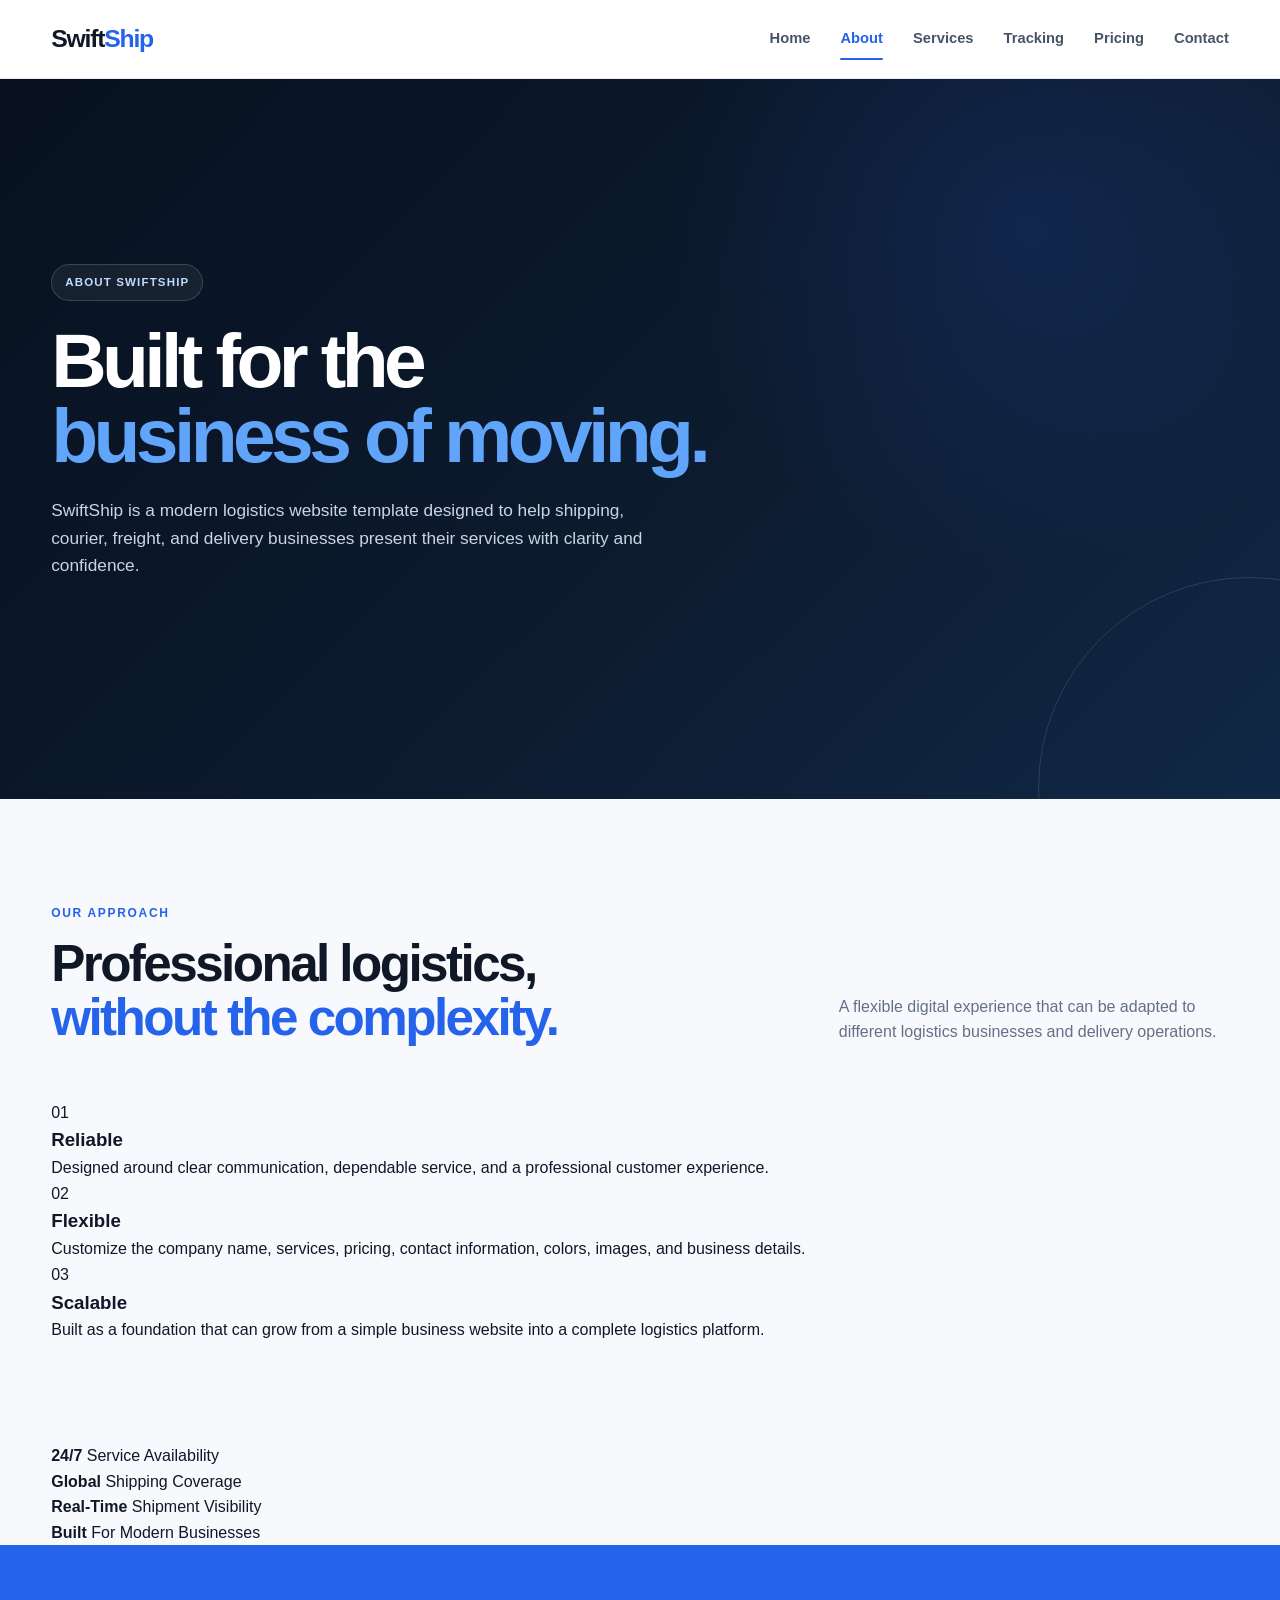
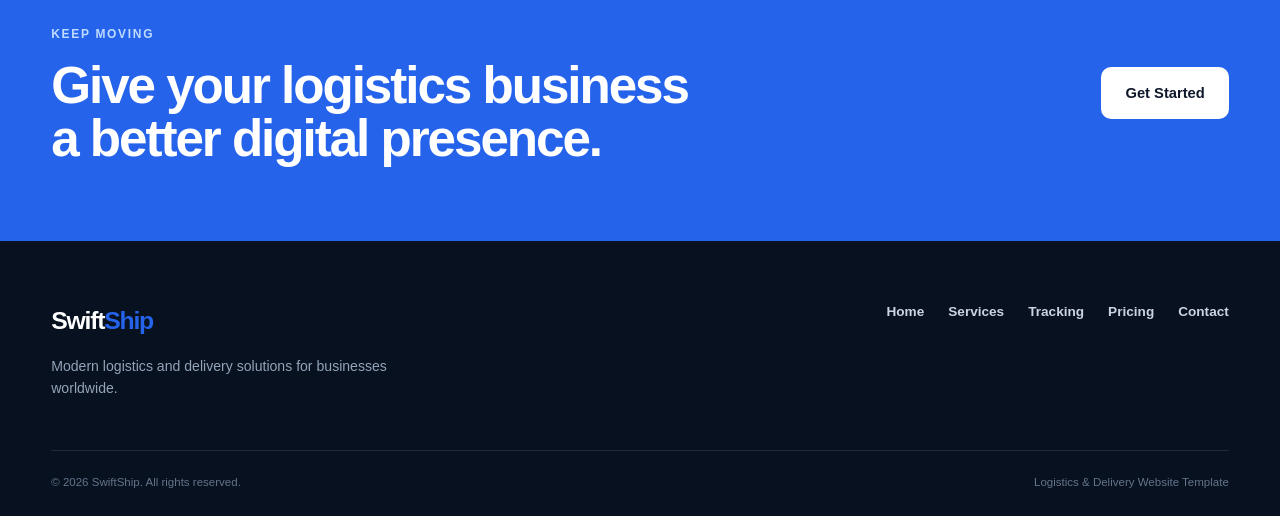
==== about.html @ 029280ab "Add about.html for SwiftShip website" ====
<!DOCTYPE html>
<html lang="en">
<head>
  <meta charset="UTF-8">
  <meta name="viewport" content="width=device-width, initial-scale=1.0">

  <meta
    name="description"
    content="Learn more about SwiftShip, a modern logistics and delivery website template."
  >

  <title>About — SwiftShip</title>

  <link rel="stylesheet" href="styles.css">
</head>

<body>

  <!-- HEADER -->
  <header class="site-header">
    <div class="container nav-container">

      <a href="index.html" class="logo" aria-label="SwiftShip home">
        Swift<span>Ship</span>
      </a>

      <button
        class="menu-toggle"
        type="button"
        aria-label="Open navigation"
        aria-expanded="false"
      >
        ☰
      </button>

      <nav class="main-nav" aria-label="Main navigation">
        <a href="index.html">Home</a>
        <a href="about.html" class="active">About</a>
        <a href="services.html">Services</a>
        <a href="tracking.html">Tracking</a>
        <a href="pricing.html">Pricing</a>
        <a href="contact.html">Contact</a>
      </nav>

    </div>
  </header>


  <main>

    <!-- PAGE HERO -->
    <section class="hero page-hero">
      <div class="container">

        <div class="hero-text">

          <div class="eyebrow">
            ABOUT SWIFTSHIP
          </div>

          <h1>
            Built for the
            <span>business of moving.</span>
          </h1>

          <p>
            SwiftShip is a modern logistics website template
            designed to help shipping, courier, freight, and
            delivery businesses present their services with
            clarity and confidence.
          </p>

        </div>

      </div>
    </section>


    <!-- ABOUT CONTENT -->
    <section class="section">

      <div class="container">

        <div class="section-heading">

          <div>
            <span class="section-label">
              OUR APPROACH
            </span>

            <h2>
              Professional logistics,
              <span>without the complexity.</span>
            </h2>
          </div>

          <p>
            A flexible digital experience that can be adapted
            to different logistics businesses and delivery
            operations.
          </p>

        </div>


        <div class="about-grid">

          <article class="about-card">
            <span class="about-number">01</span>

            <h3>Reliable</h3>

            <p>
              Designed around clear communication,
              dependable service, and a professional
              customer experience.
            </p>
          </article>


          <article class="about-card">
            <span class="about-number">02</span>

            <h3>Flexible</h3>

            <p>
              Customize the company name, services,
              pricing, contact information, colors,
              images, and business details.
            </p>
          </article>


          <article class="about-card">
            <span class="about-number">03</span>

            <h3>Scalable</h3>

            <p>
              Built as a foundation that can grow from
              a simple business website into a complete
              logistics platform.
            </p>
          </article>

        </div>

      </div>

    </section>


    <!-- STATS -->
    <section class="stats-section">

      <div class="container stats-grid">

        <div class="stat-item">
          <strong>24/7</strong>
          <span>Service Availability</span>
        </div>

        <div class="stat-item">
          <strong>Global</strong>
          <span>Shipping Coverage</span>
        </div>

        <div class="stat-item">
          <strong>Real-Time</strong>
          <span>Shipment Visibility</span>
        </div>

        <div class="stat-item">
          <strong>Built</strong>
          <span>For Modern Businesses</span>
        </div>

      </div>

    </section>


    <!-- CTA -->
    <section class="cta-section">

      <div class="container cta-content">

        <div>
          <span class="section-label">
            KEEP MOVING
          </span>

          <h2>
            Give your logistics business
            a better digital presence.
          </h2>
        </div>

        <a href="contact.html" class="btn btn-light">
          Get Started
        </a>

      </div>

    </section>

  </main>


  <!-- FOOTER -->
  <footer class="site-footer">

    <div class="container footer-content">

      <div>
        <a href="index.html" class="logo">
          Swift<span>Ship</span>
        </a>

        <p>
          Modern logistics and delivery solutions
          for businesses worldwide.
        </p>
      </div>

      <div class="footer-links">
        <a href="index.html">Home</a>
        <a href="services.html">Services</a>
        <a href="tracking.html">Tracking</a>
        <a href="pricing.html">Pricing</a>
        <a href="contact.html">Contact</a>
      </div>

    </div>

    <div class="container footer-bottom">
      <p>© 2026 SwiftShip. All rights reserved.</p>

      <p>
        Logistics & Delivery Website Template
      </p>
    </div>

  </footer>


  <script src="script.js"></script>

</body>
</html>
---- styles.css ----
/* =========================================================
   SWIFTSHIP
   Logistics & Delivery Website Template
   ========================================================= */

/* ---------- RESET ---------- */

* {
  margin: 0;
  padding: 0;
  box-sizing: border-box;
}

html {
  scroll-behavior: smooth;
}

body {
  font-family: Arial, Helvetica, sans-serif;
  background: #f7f9fc;
  color: #101828;
  line-height: 1.6;
}

a {
  color: inherit;
  text-decoration: none;
}

button {
  font: inherit;
}

img {
  max-width: 100%;
  display: block;
}


/* ---------- GLOBAL ---------- */

.container {
  width: min(1180px, 92%);
  margin: 0 auto;
}

.section {
  padding: 100px 0;
}

.section-label {
  display: inline-block;
  margin-bottom: 14px;
  font-size: 0.75rem;
  font-weight: 800;
  letter-spacing: 0.14em;
  text-transform: uppercase;
  color: #2563eb;
}


/* ---------- HEADER ---------- */

.site-header {
  position: sticky;
  top: 0;
  z-index: 1000;
  background: rgba(255, 255, 255, 0.94);
  border-bottom: 1px solid #e7ebf2;
  backdrop-filter: blur(14px);
}

.nav-container {
  min-height: 78px;
  display: flex;
  align-items: center;
  justify-content: space-between;
}

.logo {
  font-size: 1.55rem;
  font-weight: 900;
  letter-spacing: -0.05em;
}

.logo span {
  color: #2563eb;
}

.main-nav {
  display: flex;
  align-items: center;
  gap: 30px;
}

.main-nav a {
  position: relative;
  font-size: 0.92rem;
  font-weight: 700;
  color: #475467;
  transition: color 0.25s ease;
}

.main-nav a:hover,
.main-nav a.active {
  color: #2563eb;
}

.main-nav a.active::after {
  content: "";
  position: absolute;
  left: 0;
  right: 0;
  bottom: -9px;
  height: 2px;
  border-radius: 10px;
  background: #2563eb;
}

.menu-toggle {
  display: none;
  border: 0;
  background: transparent;
  cursor: pointer;
  font-size: 1.6rem;
}


/* ---------- HERO ---------- */

.hero {
  position: relative;
  overflow: hidden;
  min-height: 720px;
  display: flex;
  align-items: center;
  background:
    radial-gradient(circle at 80% 20%, rgba(37, 99, 235, 0.15), transparent 30%),
    linear-gradient(135deg, #07111f, #0d1b2f 55%, #102846);
  color: white;
}

.hero::before {
  content: "";
  position: absolute;
  width: 420px;
  height: 420px;
  right: -180px;
  bottom: -200px;
  border: 1px solid rgba(255, 255, 255, 0.12);
  border-radius: 50%;
}

.hero-content {
  position: relative;
  z-index: 2;
  display: grid;
  grid-template-columns: 1.05fr 0.95fr;
  gap: 70px;
  align-items: center;
}

.hero-text {
  max-width: 680px;
}

.eyebrow {
  display: inline-flex;
  align-items: center;
  gap: 9px;
  margin-bottom: 22px;
  padding: 8px 13px;
  border: 1px solid rgba(255, 255, 255, 0.16);
  border-radius: 50px;
  background: rgba(255, 255, 255, 0.06);
  color: #bfdbfe;
  font-size: 0.72rem;
  font-weight: 800;
  letter-spacing: 0.1em;
}

.hero h1 {
  max-width: 700px;
  margin-bottom: 24px;
  font-size: clamp(3rem, 6vw, 5.4rem);
  line-height: 0.98;
  letter-spacing: -0.06em;
}

.hero h1 span {
  display: block;
  color: #60a5fa;
}

.hero-text > p {
  max-width: 600px;
  margin-bottom: 34px;
  color: #cbd5e1;
  font-size: 1.08rem;
}

.hero-actions {
  display: flex;
  flex-wrap: wrap;
  gap: 14px;
  margin-bottom: 45px;
}


/* ---------- BUTTONS ---------- */

.btn {
  display: inline-flex;
  align-items: center;
  justify-content: center;
  min-height: 52px;
  padding: 0 24px;
  border-radius: 10px;
  font-size: 0.92rem;
  font-weight: 800;
  transition:
    transform 0.25s ease,
    box-shadow 0.25s ease,
    background 0.25s ease;
}

.btn:hover {
  transform: translateY(-3px);
}

.btn-primary {
  background: #2563eb;
  color: white;
  box-shadow: 0 12px 30px rgba(37, 99, 235, 0.28);
}

.btn-primary:hover {
  background: #1d4ed8;
  box-shadow: 0 16px 36px rgba(37, 99, 235, 0.34);
}

.btn-secondary {
  border: 1px solid rgba(255, 255, 255, 0.2);
  background: rgba(255, 255, 255, 0.06);
  color: white;
}

.btn-secondary:hover {
  background: rgba(255, 255, 255, 0.12);
}

.btn-light {
  background: white;
  color: #0f172a;
}

.btn-light:hover {
  box-shadow: 0 14px 32px rgba(0, 0, 0, 0.18);
}


/* ---------- HERO TRUST ---------- */

.hero-trust {
  display: flex;
  flex-wrap: wrap;
  gap: 34px;
}

.hero-trust div {
  display: flex;
  flex-direction: column;
}

.hero-trust strong {
  font-size: 1rem;
}

.hero-trust span {
  color: #94a3b8;
  font-size: 0.75rem;
}


/* ---------- HERO VISUAL ---------- */

.hero-visual {
  display: flex;
  justify-content: center;
}

.hero-card {
  width: min(100%, 480px);
  padding: 30px;
  border: 1px solid rgba(255, 255, 255, 0.12);
  border-radius: 22px;
  background: rgba(255, 255, 255, 0.07);
  box-shadow: 0 30px 80px rgba(0, 0, 0, 0.25);
  backdrop-filter: blur(18px);
}

.hero-card-top {
  display: flex;
  align-items: center;
  gap: 9px;
  padding-bottom: 26px;
  border-bottom: 1px solid rgba(255, 255, 255, 0.1);
  color: #dbeafe;
  font-size: 0.86rem;
  font-weight: 700;
}

.status-dot {
  width: 9px;
  height: 9px;
  border-radius: 50%;
  background: #22c55e;
  box-shadow: 0 0 0 6px rgba(34, 197, 94, 0.1);
}

.route-line {
  padding: 35px 0;
}

.route-point {
  display: grid;
  grid-template-columns: 18px 1fr;
  column-gap: 14px;
  align-items: center;
}

.route-point > span {
  grid-row: span 2;
  width: 12px;
  height: 12px;
  border: 3px solid #60a5fa;
  border-radius: 50%;
}

.route-point strong {
  font-size: 0.95rem;
}

.route-point small {
  color: #94a3b8;
}

.destination > span {
  border-color: #22c55e;
}

.route-progress {
  height: 58px;
  margin-left: 5px;
  padding: 7px 0 7px 6px;
  border-left: 2px dashed rgba(255, 255, 255, 0.2);
}

.route-progress div {
  width: 6px;
  height: 100%;
  border-radius: 20px;
  background: #2563eb;
}

.hero-card-footer {
  display: flex;
  justify-content: space-between;
  padding-top: 22px;
  border-top: 1px solid rgba(255, 255, 255, 0.1);
  color: #94a3b8;
  font-size: 0.8rem;
}

.hero-card-footer strong {
  color: #86efac;
}


/* ---------- SERVICES ---------- */

.services-preview {
  background: #ffffff;
}

.section-heading {
  display: flex;
  justify-content: space-between;
  align-items: end;
  gap: 50px;
  margin-bottom: 55px;
}

.section-heading h2 {
  max-width: 600px;
  font-size: clamp(2.2rem, 4vw, 3.5rem);
  line-height: 1.05;
  letter-spacing: -0.05em;
}

.section-heading h2 span {
  color: #2563eb;
}

.section-heading > p {
  max-width: 390px;
  color: #667085;
}

.service-grid {
  display: grid;
  grid-template-columns: repeat(4, 1fr);
  gap: 18px;
}

.service-card {
  min-height: 300px;
  padding: 30px;
  border: 1px solid #e4e7ec;
  border-radius: 18px;
  background: white;
  transition:
    transform 0.3s ease,
    box-shadow 0.3s ease,
    border-color 0.3s ease;
}

.service-card:hover {
  transform: translateY(-8px);
  border-color: #bfdbfe;
  box-shadow: 0 22px 50px rgba(16, 24, 40, 0.09);
}

.service-icon {
  display: inline-flex;
  width: 48px;
  height: 48px;
  align-items: center;
  justify-content: center;
  margin-bottom: 45px;
  border-radius: 12px;
  background: #eff6ff;
  color: #2563eb;
  font-size: 0.75rem;
  font-weight: 900;
}

.service-card h3 {
  margin-bottom: 12px;
  font-size: 1.08rem;
}

.service-card p {
  min-height: 78px;
  margin-bottom: 22px;
  color: #667085;
  font-size: 0.9rem;
}

.service-card a {
  color: #2563eb;
  font-size: 0.82rem;
  font-weight: 800;
}


/* ---------- CTA ---------- */

.cta-section {
  padding: 75px 0;
  background: #2563eb;
  color: white;
}

.cta-content {
  display: flex;
  align-items: center;
  justify-content: space-between;
  gap: 40px;
}

.cta-content .section-label {
  color: #bfdbfe;
}

.cta-content h2 {
  max-width: 650px;
  font-size: clamp(2rem, 4vw, 3.4rem);
  line-height: 1.05;
  letter-spacing: -0.04em;
}


/* ---------- FOOTER ---------- */

.site-footer {
  padding: 60px 0 25px;
  background: #07111f;
  color: white;
}

.footer-content {
  display: flex;
  justify-content: space-between;
  gap: 50px;
  padding-bottom: 50px;
}

.footer-content > div:first-child {
  max-width: 350px;
}

.footer-content p {
  margin-top: 14px;
  color: #94a3b8;
  font-size: 0.88rem;
}

.footer-links {
  display: flex;
  flex-wrap: wrap;
  align-content: start;
  gap: 24px;
}

.footer-links a {
  color: #cbd5e1;
  font-size: 0.85rem;
  font-weight: 700;
}

.footer-links a:hover {
  color: white;
}

.footer-bottom {
  display: flex;
  justify-content: space-between;
  gap: 20px;
  padding-top: 22px;
  border-top: 1px solid rgba(255, 255, 255, 0.1);
}

.footer-bottom p {
  margin: 0;
  color: #64748b;
  font-size: 0.72rem;
}


/* ---------- RESPONSIVE ---------- */

@media (max-width: 1000px) {

  .hero-content {
    grid-template-columns: 1fr;
    padding-top: 90px;
    padding-bottom: 90px;
  }

  .hero {
    min-height: auto;
  }

  .hero-visual {
    justify-content: flex-start;
  }

  .service-grid {
    grid-template-columns: repeat(2, 1fr);
  }

}


@media (max-width: 760px) {

  .section {
    padding: 75px 0;
  }

  .nav-container {
    min-height: 70px;
  }

  .menu-toggle {
    display: block;
    color: #101828;
  }

  .main-nav {
    position: absolute;
    top: 70px;
    left: 4%;
    right: 4%;
    display: none;
    flex-direction: column;
    align-items: stretch;
    gap: 0;
    padding: 12px;
    border: 1px solid #e4e7ec;
    border-radius: 14px;
    background: white;
    box-shadow: 0 20px 50px rgba(16, 24, 40, 0.12);
  }

  .main-nav.open {
    display: flex;
  }

  .main-nav a {
    padding: 14px;
  }

  .main-nav a.active::after {
    display: none;
  }

  .hero-content {
    gap: 50px;
  }

  .hero h1 {
    font-size: clamp(2.8rem, 13vw, 4.3rem);
  }

  .hero-trust {
    gap: 22px;
  }

  .section-heading {
    display: block;
  }

  .section-heading > p {
    margin-top: 20px;
  }

  .cta-content {
    display: block;
  }

  .cta-content .btn {
    margin-top: 28px;
  }

  .footer-content,
  .footer-bottom {
    display: block;
  }

  .footer-links {
    margin-top: 30px;
  }

  .footer-bottom p + p {
    margin-top: 8px;
  }

}


@media (max-width: 520px) {

  .hero {
    background:
      radial-gradient(circle at 80% 15%, rgba(37, 99, 235, 0.18), transparent 35%),
      linear-gradient(145deg, #07111f, #0d1b2f);
  }

  .hero-actions {
    flex-direction: column;
    align-items: stretch;
  }

  .btn {
    width: 100%;
  }

  .hero-card {
    padding: 22px;
  }

  .service-grid {
    grid-template-columns: 1fr;
  }

  .service-card {
    min-height: auto;
  }

  .service-icon {
    margin-bottom: 30px;
  }

}
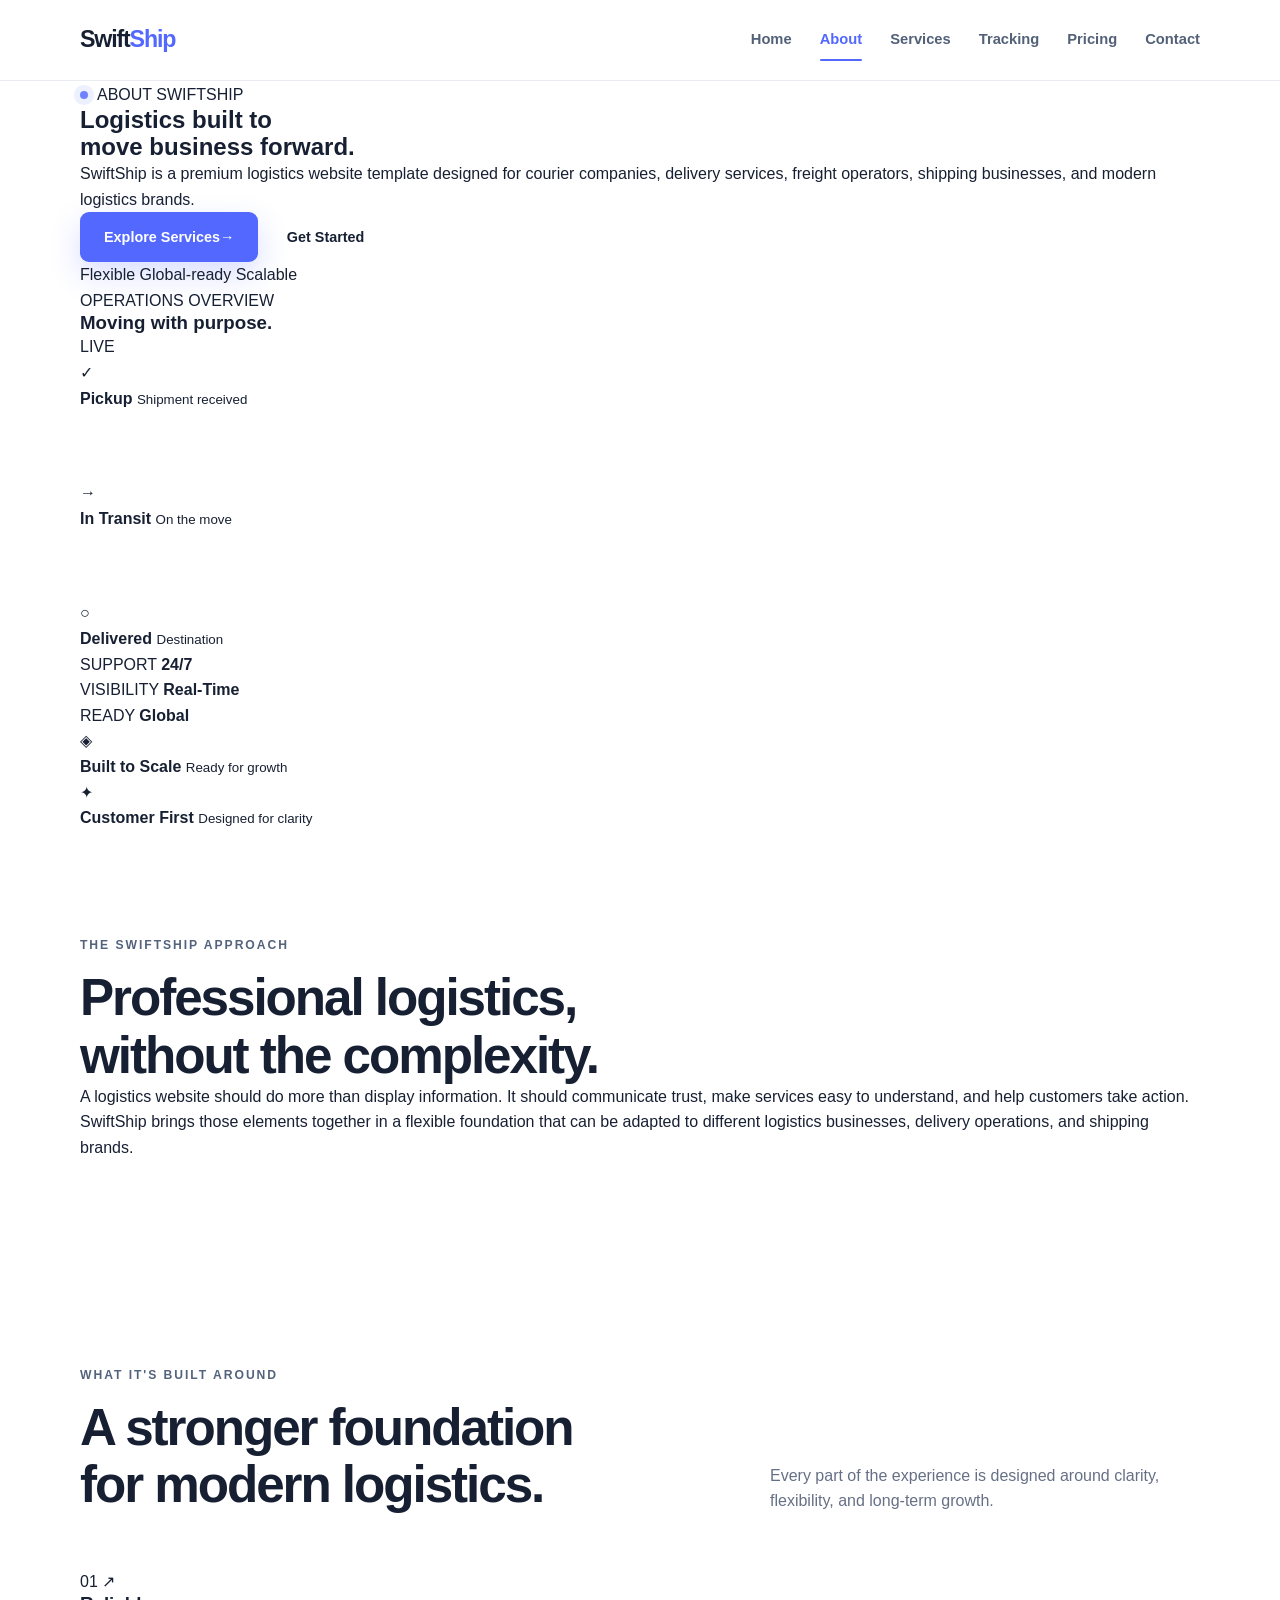
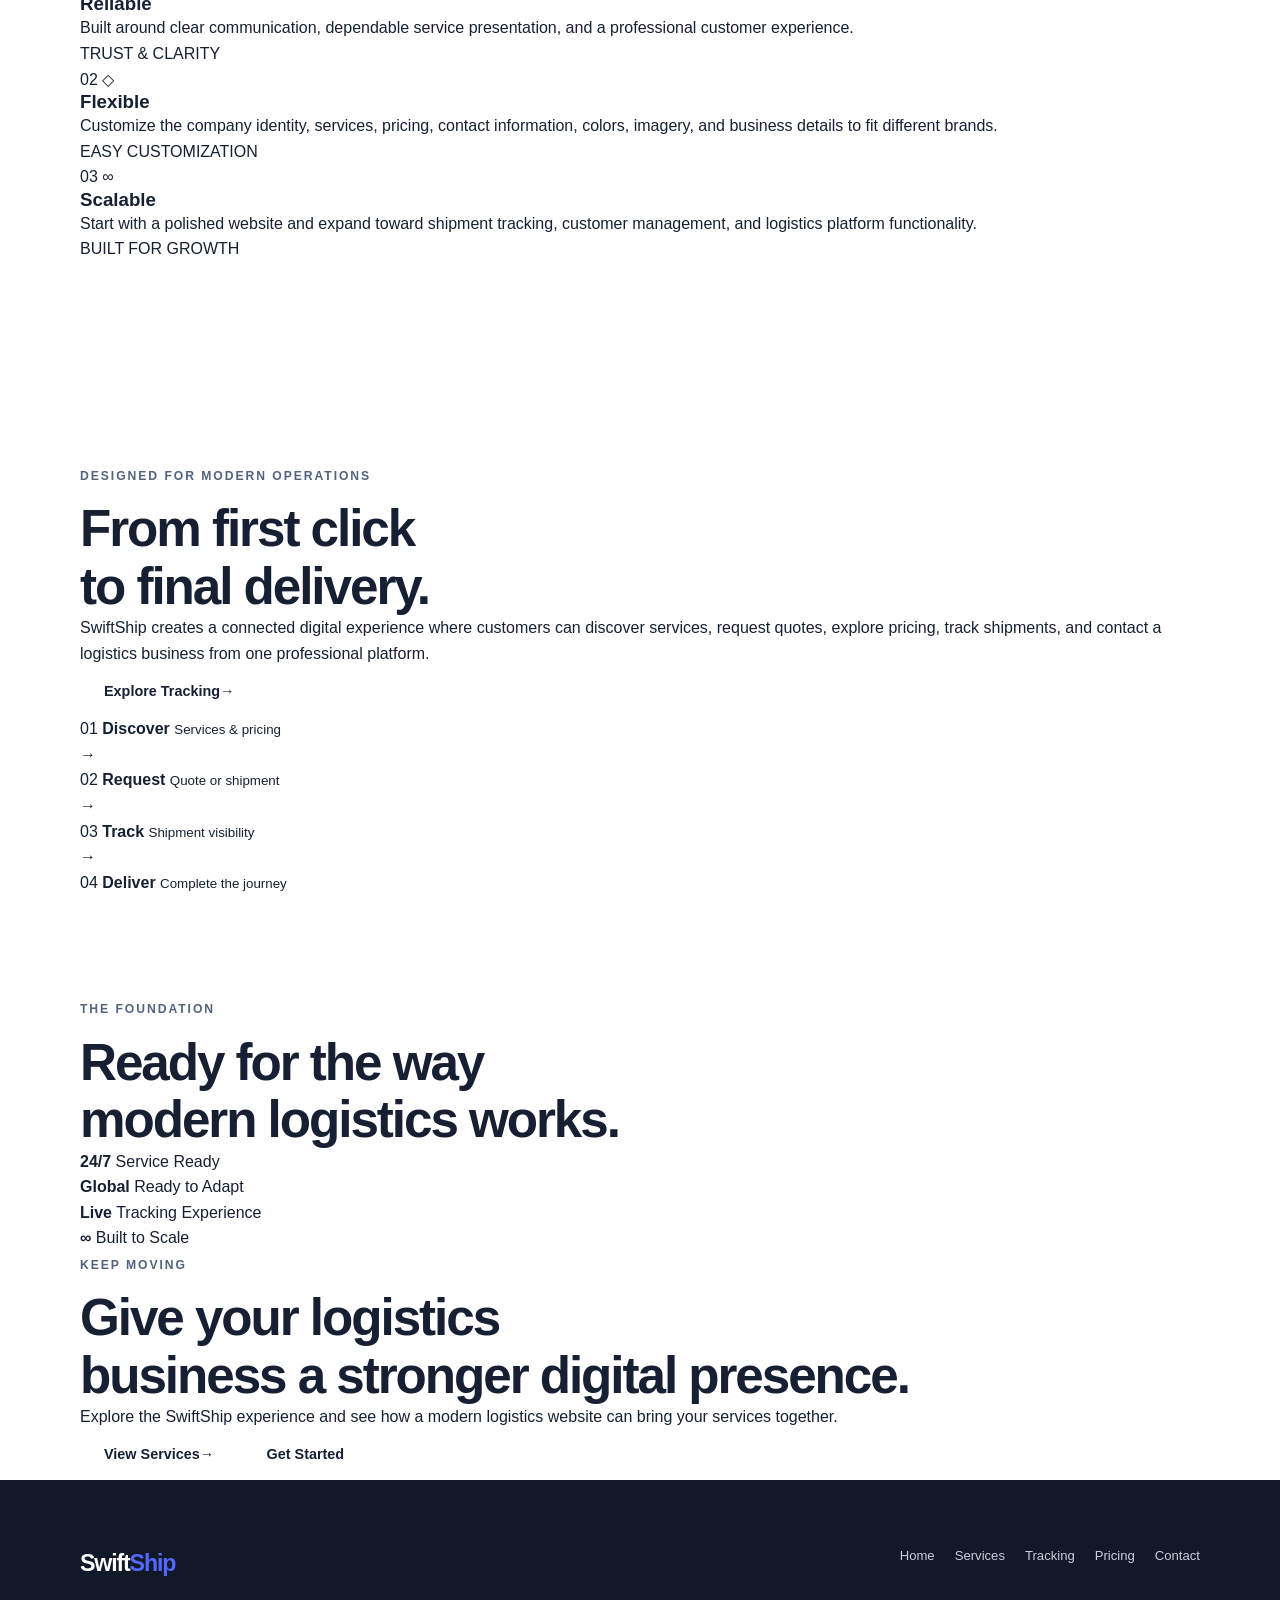
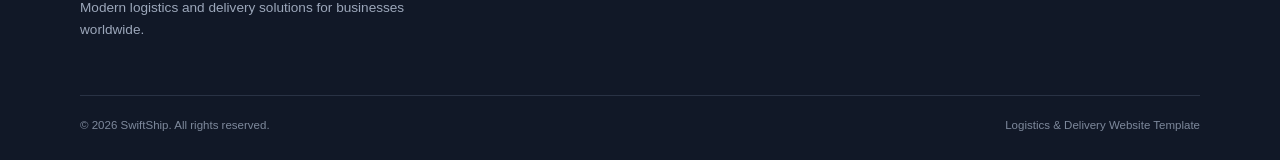
==== commit a9465355: "Revise about.html for improved clarity and branding Updated content and structure for the about page" ====
--- a/about.html
+++ b/about.html
@@ -6,7 +6,7 @@
 
   <meta
     name="description"
-    content="Learn more about SwiftShip, a modern logistics and delivery website template."
+    content="Discover SwiftShip, a premium logistics and delivery website template built for modern shipping businesses."
   >
 
   <title>About — SwiftShip</title>
@@ -48,99 +48,322 @@
 
   <main>
 
-    <!-- PAGE HERO -->
-    <section class="hero page-hero">
+    <!-- PREMIUM ABOUT HERO -->
+    <section class="about-premium-hero">
+
+      <div class="about-hero-glow about-glow-one"></div>
+      <div class="about-hero-glow about-glow-two"></div>
+
+      <div class="about-orbit about-orbit-one"></div>
+      <div class="about-orbit about-orbit-two"></div>
+
+      <div class="container about-hero-grid">
+
+        <div class="about-hero-copy">
+
+          <div class="hero-eyebrow">
+            <span class="eyebrow-dot"></span>
+            ABOUT SWIFTSHIP
+          </div>
+
+          <h1>
+            Logistics built to
+            <span>move business forward.</span>
+          </h1>
+
+          <p>
+            SwiftShip is a premium logistics website template
+            designed for courier companies, delivery services,
+            freight operators, shipping businesses, and modern
+            logistics brands.
+          </p>
+
+          <div class="about-hero-actions">
+
+            <a href="services.html" class="btn btn-primary">
+              Explore Services
+              <span>→</span>
+            </a>
+
+            <a href="contact.html" class="btn btn-secondary">
+              Get Started
+            </a>
+
+          </div>
+
+          <div class="about-hero-tags">
+            <span>Flexible</span>
+            <span>Global-ready</span>
+            <span>Scalable</span>
+          </div>
+
+        </div>
+
+
+        <!-- OPERATIONS VISUAL -->
+        <div class="about-hero-visual">
+
+          <div class="about-visual-ring ring-one"></div>
+          <div class="about-visual-ring ring-two"></div>
+
+          <div class="operations-card">
+
+            <div class="operations-top">
+
+              <div>
+                <span class="operations-label">
+                  OPERATIONS OVERVIEW
+                </span>
+
+                <h3>
+                  Moving with purpose.
+                </h3>
+              </div>
+
+              <span class="live-indicator">
+                <i></i>
+                LIVE
+              </span>
+
+            </div>
+
+
+            <div class="operations-route">
+
+              <div class="route-point active">
+                <span class="route-icon">✓</span>
+
+                <div>
+                  <strong>Pickup</strong>
+                  <small>Shipment received</small>
+                </div>
+              </div>
+
+
+              <div class="route-line">
+                <span></span>
+              </div>
+
+
+              <div class="route-point active">
+                <span class="route-icon">→</span>
+
+                <div>
+                  <strong>In Transit</strong>
+                  <small>On the move</small>
+                </div>
+              </div>
+
+
+              <div class="route-line">
+                <span></span>
+              </div>
+
+
+              <div class="route-point">
+                <span class="route-icon">○</span>
+
+                <div>
+                  <strong>Delivered</strong>
+                  <small>Destination</small>
+                </div>
+              </div>
+
+            </div>
+
+
+            <div class="operations-bottom">
+
+              <div class="operation-stat">
+                <span>SUPPORT</span>
+                <strong>24/7</strong>
+              </div>
+
+              <div class="operation-divider"></div>
+
+              <div class="operation-stat">
+                <span>VISIBILITY</span>
+                <strong>Real-Time</strong>
+              </div>
+
+              <div class="operation-divider"></div>
+
+              <div class="operation-stat">
+                <span>READY</span>
+                <strong>Global</strong>
+              </div>
+
+            </div>
+
+          </div>
+
+
+          <div class="floating-about-card about-card-top">
+            <span class="floating-icon">◈</span>
+            <div>
+              <strong>Built to Scale</strong>
+              <small>Ready for growth</small>
+            </div>
+          </div>
+
+
+          <div class="floating-about-card about-card-bottom">
+            <span class="floating-icon">✦</span>
+            <div>
+              <strong>Customer First</strong>
+              <small>Designed for clarity</small>
+            </div>
+          </div>
+
+        </div>
+
+      </div>
+
+    </section>
+
+
+    <!-- INTRODUCTION -->
+    <section class="section about-intro-section">
+
       <div class="container">
 
-        <div class="hero-text">
-
-          <div class="eyebrow">
-            ABOUT SWIFTSHIP
-          </div>
-
-          <h1>
-            Built for the
-            <span>business of moving.</span>
-          </h1>
-
-          <p>
-            SwiftShip is a modern logistics website template
-            designed to help shipping, courier, freight, and
-            delivery businesses present their services with
-            clarity and confidence.
-          </p>
-
-        </div>
-
-      </div>
-    </section>
-
-
-    <!-- ABOUT CONTENT -->
-    <section class="section">
-
-      <div class="container">
-
-        <div class="section-heading">
+        <div class="about-intro-grid">
 
           <div>
+
             <span class="section-label">
-              OUR APPROACH
+              THE SWIFTSHIP APPROACH
             </span>
 
             <h2>
               Professional logistics,
               <span>without the complexity.</span>
             </h2>
+
+          </div>
+
+          <div class="about-intro-copy">
+
+            <p>
+              A logistics website should do more than display
+              information. It should communicate trust, make
+              services easy to understand, and help customers
+              take action.
+            </p>
+
+            <p>
+              SwiftShip brings those elements together in a
+              flexible foundation that can be adapted to different
+              logistics businesses, delivery operations, and
+              shipping brands.
+            </p>
+
+          </div>
+
+        </div>
+
+      </div>
+
+    </section>
+
+
+    <!-- CORE VALUES -->
+    <section class="section about-values-section">
+
+      <div class="container">
+
+        <div class="section-heading about-section-heading">
+
+          <div>
+            <span class="section-label">
+              WHAT IT'S BUILT AROUND
+            </span>
+
+            <h2>
+              A stronger foundation
+              <span>for modern logistics.</span>
+            </h2>
           </div>
 
           <p>
-            A flexible digital experience that can be adapted
-            to different logistics businesses and delivery
-            operations.
+            Every part of the experience is designed around
+            clarity, flexibility, and long-term growth.
           </p>
 
         </div>
 
 
-        <div class="about-grid">
-
-          <article class="about-card">
-            <span class="about-number">01</span>
+        <div class="about-values-grid">
+
+          <article class="premium-about-card">
+
+            <div class="premium-card-top">
+              <span class="premium-card-number">01</span>
+              <span class="premium-card-icon">↗</span>
+            </div>
 
             <h3>Reliable</h3>
 
             <p>
-              Designed around clear communication,
-              dependable service, and a professional
-              customer experience.
+              Built around clear communication, dependable
+              service presentation, and a professional customer
+              experience.
             </p>
+
+            <div class="card-line"></div>
+
+            <span class="card-caption">
+              TRUST & CLARITY
+            </span>
+
           </article>
 
 
-          <article class="about-card">
-            <span class="about-number">02</span>
+          <article class="premium-about-card featured-about-card">
+
+            <div class="premium-card-top">
+              <span class="premium-card-number">02</span>
+              <span class="premium-card-icon">◇</span>
+            </div>
 
             <h3>Flexible</h3>
 
             <p>
-              Customize the company name, services,
-              pricing, contact information, colors,
-              images, and business details.
+              Customize the company identity, services, pricing,
+              contact information, colors, imagery, and business
+              details to fit different brands.
             </p>
+
+            <div class="card-line"></div>
+
+            <span class="card-caption">
+              EASY CUSTOMIZATION
+            </span>
+
           </article>
 
 
-          <article class="about-card">
-            <span class="about-number">03</span>
+          <article class="premium-about-card">
+
+            <div class="premium-card-top">
+              <span class="premium-card-number">03</span>
+              <span class="premium-card-icon">∞</span>
+            </div>
 
             <h3>Scalable</h3>
 
             <p>
-              Built as a foundation that can grow from
-              a simple business website into a complete
-              logistics platform.
+              Start with a polished website and expand toward
+              shipment tracking, customer management, and
+              logistics platform functionality.
             </p>
+
+            <div class="card-line"></div>
+
+            <span class="card-caption">
+              BUILT FOR GROWTH
+            </span>
+
           </article>
 
         </div>
@@ -150,29 +373,124 @@
     </section>
 
 
+    <!-- CAPABILITY PANEL -->
+    <section class="section about-capability-section">
+
+      <div class="container">
+
+        <div class="capability-panel">
+
+          <div class="capability-glow"></div>
+
+          <div class="capability-content">
+
+            <span class="section-label">
+              DESIGNED FOR MODERN OPERATIONS
+            </span>
+
+            <h2>
+              From first click
+              <span>to final delivery.</span>
+            </h2>
+
+            <p>
+              SwiftShip creates a connected digital experience
+              where customers can discover services, request
+              quotes, explore pricing, track shipments, and
+              contact a logistics business from one professional
+              platform.
+            </p>
+
+            <a href="tracking.html" class="btn btn-light">
+              Explore Tracking
+              <span>→</span>
+            </a>
+
+          </div>
+
+
+          <div class="capability-flow">
+
+            <div class="flow-item">
+              <span class="flow-number">01</span>
+              <strong>Discover</strong>
+              <small>Services & pricing</small>
+            </div>
+
+            <div class="flow-arrow">→</div>
+
+            <div class="flow-item">
+              <span class="flow-number">02</span>
+              <strong>Request</strong>
+              <small>Quote or shipment</small>
+            </div>
+
+            <div class="flow-arrow">→</div>
+
+            <div class="flow-item">
+              <span class="flow-number">03</span>
+              <strong>Track</strong>
+              <small>Shipment visibility</small>
+            </div>
+
+            <div class="flow-arrow">→</div>
+
+            <div class="flow-item">
+              <span class="flow-number">04</span>
+              <strong>Deliver</strong>
+              <small>Complete the journey</small>
+            </div>
+
+          </div>
+
+        </div>
+
+      </div>
+
+    </section>
+
+
     <!-- STATS -->
-    <section class="stats-section">
-
-      <div class="container stats-grid">
-
-        <div class="stat-item">
-          <strong>24/7</strong>
-          <span>Service Availability</span>
-        </div>
-
-        <div class="stat-item">
-          <strong>Global</strong>
-          <span>Shipping Coverage</span>
-        </div>
-
-        <div class="stat-item">
-          <strong>Real-Time</strong>
-          <span>Shipment Visibility</span>
-        </div>
-
-        <div class="stat-item">
-          <strong>Built</strong>
-          <span>For Modern Businesses</span>
+    <section class="about-stats-section">
+
+      <div class="container">
+
+        <div class="about-stats-heading">
+
+          <span class="section-label">
+            THE FOUNDATION
+          </span>
+
+          <h2>
+            Ready for the way
+            <span>modern logistics works.</span>
+          </h2>
+
+        </div>
+
+
+        <div class="about-stats-grid">
+
+          <div class="about-stat-card">
+            <strong>24/7</strong>
+            <span>Service Ready</span>
+          </div>
+
+          <div class="about-stat-card">
+            <strong>Global</strong>
+            <span>Ready to Adapt</span>
+          </div>
+
+          <div class="about-stat-card">
+            <strong>Live</strong>
+            <span>Tracking Experience</span>
+          </div>
+
+          <div class="about-stat-card">
+            <strong>∞</strong>
+            <span>Built to Scale</span>
+          </div>
+
         </div>
 
       </div>
@@ -181,24 +499,43 @@
 
 
     <!-- CTA -->
-    <section class="cta-section">
-
-      <div class="container cta-content">
+    <section class="about-final-cta">
+
+      <div class="about-cta-glow"></div>
+
+      <div class="container about-cta-content">
 
         <div>
+
           <span class="section-label">
             KEEP MOVING
           </span>
 
           <h2>
-            Give your logistics business
-            a better digital presence.
+            Give your logistics
+            <span>business a stronger digital presence.</span>
           </h2>
-        </div>
-
-        <a href="contact.html" class="btn btn-light">
-          Get Started
-        </a>
+
+          <p>
+            Explore the SwiftShip experience and see how a
+            modern logistics website can bring your services
+            together.
+          </p>
+
+        </div>
+
+        <div class="about-cta-actions">
+
+          <a href="services.html" class="btn btn-light">
+            View Services
+            <span>→</span>
+          </a>
+
+          <a href="contact.html" class="btn btn-outline-light">
+            Get Started
+          </a>
+
+        </div>
 
       </div>
 
@@ -213,6 +550,7 @@
     <div class="container footer-content">
 
       <div>
+
         <a href="index.html" class="logo">
           Swift<span>Ship</span>
         </a>
@@ -221,6 +559,7 @@
           Modern logistics and delivery solutions
           for businesses worldwide.
         </p>
+
       </div>
 
       <div class="footer-links">
@@ -233,12 +572,17 @@
 
     </div>
 
+
     <div class="container footer-bottom">
-      <p>© 2026 SwiftShip. All rights reserved.</p>
+
+      <p>
+        © 2026 SwiftShip. All rights reserved.
+      </p>
 
       <p>
         Logistics & Delivery Website Template
       </p>
+
     </div>
 
   </footer>
--- a/styles.css
+++ b/styles.css
@@ -1,7 +1,9 @@
 /* =========================================================
    SWIFTSHIP
    Logistics & Delivery Website Template
+   Main Stylesheet
    ========================================================= */
+
 
 /* ---------- RESET ---------- */
 
@@ -17,9 +19,14 @@
 
 body {
   font-family: Arial, Helvetica, sans-serif;
-  background: #f7f9fc;
-  color: #101828;
+  background: #ffffff;
+  color: #172033;
   line-height: 1.6;
+}
+
+img {
+  max-width: 100%;
+  display: block;
 }
 
 a {
@@ -27,20 +34,18 @@
   text-decoration: none;
 }
 
-button {
+button,
+input,
+select,
+textarea {
   font: inherit;
 }
 
-img {
-  max-width: 100%;
-  display: block;
-}
-
 
 /* ---------- GLOBAL ---------- */
 
 .container {
-  width: min(1180px, 92%);
+  width: min(1120px, 92%);
   margin: 0 auto;
 }
 
@@ -51,11 +56,40 @@
 .section-label {
   display: inline-block;
   margin-bottom: 14px;
-  font-size: 0.75rem;
+  font-size: 0.76rem;
   font-weight: 800;
-  letter-spacing: 0.14em;
+  letter-spacing: 0.16em;
   text-transform: uppercase;
-  color: #2563eb;
+  color: #53637d;
+}
+
+.section-heading {
+  display: flex;
+  align-items: flex-end;
+  justify-content: space-between;
+  gap: 40px;
+  margin-bottom: 55px;
+}
+
+.section-heading > p {
+  max-width: 430px;
+  color: #667085;
+}
+
+h1,
+h2,
+h3 {
+  line-height: 1.12;
+}
+
+h2 {
+  font-size: clamp(2rem, 4vw, 3.3rem);
+  letter-spacing: -0.04em;
+}
+
+h2 span,
+h1 span {
+  display: block;
 }
 
 
@@ -65,45 +99,47 @@
   position: sticky;
   top: 0;
   z-index: 1000;
-  background: rgba(255, 255, 255, 0.94);
-  border-bottom: 1px solid #e7ebf2;
-  backdrop-filter: blur(14px);
+  background: rgba(255, 255, 255, 0.96);
+  border-bottom: 1px solid #e9edf3;
+  backdrop-filter: blur(12px);
 }
 
 .nav-container {
-  min-height: 78px;
+  min-height: 76px;
   display: flex;
   align-items: center;
   justify-content: space-between;
+  gap: 30px;
 }
 
 .logo {
-  font-size: 1.55rem;
+  font-size: 1.45rem;
   font-weight: 900;
   letter-spacing: -0.05em;
 }
 
 .logo span {
-  color: #2563eb;
+  color: #5268ff;
 }
 
 .main-nav {
   display: flex;
   align-items: center;
-  gap: 30px;
+  gap: 28px;
 }
 
 .main-nav a {
   position: relative;
+  padding: 28px 0;
+  color: #526078;
   font-size: 0.92rem;
   font-weight: 700;
-  color: #475467;
   transition: color 0.25s ease;
 }
 
 .main-nav a:hover,
 .main-nav a.active {
-  color: #2563eb;
+  color: #5268ff;
 }
 
 .main-nav a.active::after {
@@ -111,10 +147,10 @@
   position: absolute;
   left: 0;
   right: 0;
-  bottom: -9px;
+  bottom: 19px;
   height: 2px;
-  border-radius: 10px;
-  background: #2563eb;
+  border-radius: 2px;
+  background: #5268ff;
 }
 
 .menu-toggle {
@@ -126,98 +162,19 @@
 }
 
 
-/* ---------- HERO ---------- */
-
-.hero {
-  position: relative;
-  overflow: hidden;
-  min-height: 720px;
-  display: flex;
-  align-items: center;
-  background:
-    radial-gradient(circle at 80% 20%, rgba(37, 99, 235, 0.15), transparent 30%),
-    linear-gradient(135deg, #07111f, #0d1b2f 55%, #102846);
-  color: white;
-}
-
-.hero::before {
-  content: "";
-  position: absolute;
-  width: 420px;
-  height: 420px;
-  right: -180px;
-  bottom: -200px;
-  border: 1px solid rgba(255, 255, 255, 0.12);
-  border-radius: 50%;
-}
-
-.hero-content {
-  position: relative;
-  z-index: 2;
-  display: grid;
-  grid-template-columns: 1.05fr 0.95fr;
-  gap: 70px;
-  align-items: center;
-}
-
-.hero-text {
-  max-width: 680px;
-}
-
-.eyebrow {
-  display: inline-flex;
-  align-items: center;
-  gap: 9px;
-  margin-bottom: 22px;
-  padding: 8px 13px;
-  border: 1px solid rgba(255, 255, 255, 0.16);
-  border-radius: 50px;
-  background: rgba(255, 255, 255, 0.06);
-  color: #bfdbfe;
-  font-size: 0.72rem;
-  font-weight: 800;
-  letter-spacing: 0.1em;
-}
-
-.hero h1 {
-  max-width: 700px;
-  margin-bottom: 24px;
-  font-size: clamp(3rem, 6vw, 5.4rem);
-  line-height: 0.98;
-  letter-spacing: -0.06em;
-}
-
-.hero h1 span {
-  display: block;
-  color: #60a5fa;
-}
-
-.hero-text > p {
-  max-width: 600px;
-  margin-bottom: 34px;
-  color: #cbd5e1;
-  font-size: 1.08rem;
-}
-
-.hero-actions {
-  display: flex;
-  flex-wrap: wrap;
-  gap: 14px;
-  margin-bottom: 45px;
-}
-
-
 /* ---------- BUTTONS ---------- */
 
 .btn {
   display: inline-flex;
   align-items: center;
   justify-content: center;
-  min-height: 52px;
-  padding: 0 24px;
-  border-radius: 10px;
-  font-size: 0.92rem;
+  min-height: 50px;
+  padding: 0 23px;
+  border-radius: 9px;
+  border: 1px solid transparent;
+  font-size: 0.9rem;
   font-weight: 800;
+  cursor: pointer;
   transition:
     transform 0.25s ease,
     box-shadow 0.25s ease,
@@ -225,37 +182,106 @@
 }
 
 .btn:hover {
-  transform: translateY(-3px);
+  transform: translateY(-2px);
 }
 
 .btn-primary {
-  background: #2563eb;
-  color: white;
-  box-shadow: 0 12px 30px rgba(37, 99, 235, 0.28);
+  background: #5268ff;
+  color: #ffffff;
+  box-shadow: 0 12px 30px rgba(82, 104, 255, 0.22);
 }
 
 .btn-primary:hover {
-  background: #1d4ed8;
-  box-shadow: 0 16px 36px rgba(37, 99, 235, 0.34);
-}
-
-.btn-secondary {
-  border: 1px solid rgba(255, 255, 255, 0.2);
-  background: rgba(255, 255, 255, 0.06);
-  color: white;
-}
-
-.btn-secondary:hover {
-  background: rgba(255, 255, 255, 0.12);
+  background: #4056eb;
+}
+
+.btn-secondary-dark {
+  background: #172033;
+  color: #ffffff;
+}
+
+.btn-secondary-dark:hover {
+  background: #29344a;
 }
 
 .btn-light {
-  background: white;
-  color: #0f172a;
+  background: #ffffff;
+  color: #172033;
 }
 
 .btn-light:hover {
-  box-shadow: 0 14px 32px rgba(0, 0, 0, 0.18);
+  background: #f2f4f8;
+}
+
+
+/* ---------- HERO ---------- */
+
+.hero {
+  position: relative;
+  overflow: hidden;
+  background:
+    radial-gradient(circle at 80% 25%, rgba(82, 104, 255, 0.13), transparent 30%),
+    linear-gradient(135deg, #f8faff 0%, #ffffff 60%);
+}
+
+.hero::after {
+  content: "";
+  position: absolute;
+  width: 430px;
+  height: 430px;
+  right: -180px;
+  top: 80px;
+  border-radius: 50%;
+  border: 1px solid rgba(82, 104, 255, 0.1);
+  pointer-events: none;
+}
+
+.hero .container {
+  position: relative;
+  z-index: 2;
+}
+
+.hero:not(.page-hero) {
+  min-height: 650px;
+  display: flex;
+  align-items: center;
+  padding: 90px 0;
+}
+
+.hero-text {
+  max-width: 720px;
+}
+
+.eyebrow {
+  margin-bottom: 22px;
+  font-size: 0.76rem;
+  font-weight: 900;
+  letter-spacing: 0.17em;
+  color: #5268ff;
+}
+
+.hero h1 {
+  max-width: 850px;
+  margin-bottom: 26px;
+  font-size: clamp(3rem, 7vw, 5.8rem);
+  letter-spacing: -0.065em;
+}
+
+.hero h1 span {
+  color: #5268ff;
+}
+
+.hero p {
+  max-width: 650px;
+  margin-bottom: 34px;
+  color: #667085;
+  font-size: 1.08rem;
+}
+
+.hero-actions {
+  display: flex;
+  flex-wrap: wrap;
+  gap: 13px;
 }
 
 
@@ -264,314 +290,696 @@
 .hero-trust {
   display: flex;
   flex-wrap: wrap;
-  gap: 34px;
-}
-
-.hero-trust div {
-  display: flex;
-  flex-direction: column;
-}
-
-.hero-trust strong {
-  font-size: 1rem;
-}
-
-.hero-trust span {
-  color: #94a3b8;
-  font-size: 0.75rem;
-}
-
-
-/* ---------- HERO VISUAL ---------- */
+  gap: 35px;
+  margin-top: 48px;
+}
+
+.trust-item strong {
+  display: block;
+  font-size: 1.15rem;
+}
+
+.trust-item span {
+  color: #7b879b;
+  font-size: 0.78rem;
+}
+
+
+/* ---------- HERO TRACKING VISUAL ---------- */
 
 .hero-visual {
-  display: flex;
-  justify-content: center;
-}
-
-.hero-card {
-  width: min(100%, 480px);
-  padding: 30px;
-  border: 1px solid rgba(255, 255, 255, 0.12);
-  border-radius: 22px;
-  background: rgba(255, 255, 255, 0.07);
-  box-shadow: 0 30px 80px rgba(0, 0, 0, 0.25);
-  backdrop-filter: blur(18px);
-}
-
-.hero-card-top {
+  margin-top: 60px;
+  padding: 25px;
+  border: 1px solid #e2e7f0;
+  border-radius: 20px;
+  background: #ffffff;
+  box-shadow: 0 25px 70px rgba(25, 39, 75, 0.09);
+}
+
+.tracking-visual-top {
   display: flex;
   align-items: center;
-  gap: 9px;
-  padding-bottom: 26px;
-  border-bottom: 1px solid rgba(255, 255, 255, 0.1);
-  color: #dbeafe;
-  font-size: 0.86rem;
-  font-weight: 700;
-}
-
-.status-dot {
-  width: 9px;
-  height: 9px;
-  border-radius: 50%;
-  background: #22c55e;
-  box-shadow: 0 0 0 6px rgba(34, 197, 94, 0.1);
-}
-
-.route-line {
-  padding: 35px 0;
-}
-
-.route-point {
+  justify-content: space-between;
+  gap: 20px;
+  margin-bottom: 25px;
+}
+
+.tracking-visual-label {
+  color: #7b879b;
+  font-size: 0.76rem;
+  font-weight: 800;
+  text-transform: uppercase;
+  letter-spacing: 0.12em;
+}
+
+.tracking-number {
+  font-weight: 900;
+}
+
+.tracking-progress {
   display: grid;
-  grid-template-columns: 18px 1fr;
-  column-gap: 14px;
-  align-items: center;
-}
-
-.route-point > span {
-  grid-row: span 2;
-  width: 12px;
-  height: 12px;
-  border: 3px solid #60a5fa;
-  border-radius: 50%;
-}
-
-.route-point strong {
-  font-size: 0.95rem;
-}
-
-.route-point small {
-  color: #94a3b8;
-}
-
-.destination > span {
-  border-color: #22c55e;
-}
-
-.route-progress {
-  height: 58px;
-  margin-left: 5px;
-  padding: 7px 0 7px 6px;
-  border-left: 2px dashed rgba(255, 255, 255, 0.2);
-}
-
-.route-progress div {
-  width: 6px;
-  height: 100%;
+  grid-template-columns: repeat(4, 1fr);
+  gap: 8px;
+}
+
+.progress-line {
+  height: 5px;
   border-radius: 20px;
-  background: #2563eb;
-}
-
-.hero-card-footer {
-  display: flex;
-  justify-content: space-between;
-  padding-top: 22px;
-  border-top: 1px solid rgba(255, 255, 255, 0.1);
-  color: #94a3b8;
-  font-size: 0.8rem;
-}
-
-.hero-card-footer strong {
-  color: #86efac;
+  background: #5268ff;
+}
+
+.progress-line.muted {
+  background: #e7ebf2;
+}
+
+
+/* ---------- PAGE HERO ---------- */
+
+.page-hero {
+  padding: 100px 0 95px;
+}
+
+.page-hero h1 {
+  max-width: 800px;
 }
 
 
 /* ---------- SERVICES ---------- */
 
-.services-preview {
+.services-section {
   background: #ffffff;
 }
 
-.section-heading {
-  display: flex;
-  justify-content: space-between;
-  align-items: end;
-  gap: 50px;
-  margin-bottom: 55px;
-}
-
-.section-heading h2 {
-  max-width: 600px;
-  font-size: clamp(2.2rem, 4vw, 3.5rem);
-  line-height: 1.05;
-  letter-spacing: -0.05em;
-}
-
-.section-heading h2 span {
-  color: #2563eb;
-}
-
-.section-heading > p {
-  max-width: 390px;
-  color: #667085;
-}
-
-.service-grid {
+.services-grid {
   display: grid;
   grid-template-columns: repeat(4, 1fr);
   gap: 18px;
 }
 
 .service-card {
-  min-height: 300px;
-  padding: 30px;
-  border: 1px solid #e4e7ec;
+  min-height: 230px;
+  padding: 27px;
+  border: 1px solid #e5e9f0;
+  border-radius: 16px;
+  background: #ffffff;
+  transition:
+    transform 0.25s ease,
+    box-shadow 0.25s ease,
+    border-color 0.25s ease;
+}
+
+.service-card:hover {
+  transform: translateY(-6px);
+  border-color: #cbd3ff;
+  box-shadow: 0 18px 45px rgba(30, 44, 75, 0.08);
+}
+
+.service-icon {
+  width: 45px;
+  height: 45px;
+  display: grid;
+  place-items: center;
+  margin-bottom: 25px;
+  border-radius: 12px;
+  background: #eef1ff;
+  color: #5268ff;
+  font-weight: 900;
+}
+
+.service-card h3 {
+  margin-bottom: 10px;
+  font-size: 1.05rem;
+}
+
+.service-card p {
+  color: #6d788b;
+  font-size: 0.9rem;
+}
+
+
+/* ---------- ABOUT ---------- */
+
+.about-grid {
+  display: grid;
+  grid-template-columns: 1.15fr 0.85fr;
+  gap: 65px;
+  align-items: start;
+}
+
+.about-copy p {
+  margin-top: 22px;
+  color: #667085;
+}
+
+.about-cards {
+  display: grid;
+  gap: 16px;
+}
+
+.about-card {
+  padding: 25px;
+  border: 1px solid #e5e9f0;
+  border-radius: 15px;
+  background: #ffffff;
+}
+
+.about-card strong {
+  display: block;
+  margin-bottom: 7px;
+}
+
+.about-card p {
+  margin: 0;
+  color: #6d788b;
+  font-size: 0.9rem;
+}
+
+
+/* ---------- STATS ---------- */
+
+.stats-section {
+  background: #f7f8fc;
+}
+
+.stats-grid {
+  display: grid;
+  grid-template-columns: repeat(4, 1fr);
+  border-top: 1px solid #dde2eb;
+  border-bottom: 1px solid #dde2eb;
+}
+
+.stat-item {
+  padding: 35px 25px;
+  text-align: center;
+  border-right: 1px solid #dde2eb;
+}
+
+.stat-item:last-child {
+  border-right: 0;
+}
+
+.stat-item strong {
+  display: block;
+  margin-bottom: 5px;
+  font-size: 2.1rem;
+  letter-spacing: -0.05em;
+}
+
+.stat-item span {
+  color: #758095;
+  font-size: 0.8rem;
+  font-weight: 700;
+}
+
+
+/* ---------- TRACKING ---------- */
+
+.tracking-box {
+  max-width: 850px;
+  margin: 0 auto;
+  padding: 40px;
+  border: 1px solid #e1e6ef;
+  border-radius: 20px;
+  background: #ffffff;
+  box-shadow: 0 20px 60px rgba(27, 41, 73, 0.07);
+}
+
+.tracking-form {
+  display: flex;
+  gap: 12px;
+}
+
+.tracking-form input {
+  flex: 1;
+}
+
+.tracking-message {
+  min-height: 25px;
+  margin-top: 18px;
+  color: #667085;
+}
+
+.tracking-timeline {
+  display: grid;
+  grid-template-columns: repeat(5, 1fr);
+  gap: 0;
+  margin-top: 55px;
+}
+
+.timeline-item {
+  position: relative;
+  padding: 20px 10px;
+  text-align: center;
+}
+
+.timeline-item::before {
+  content: "";
+  position: absolute;
+  top: 27px;
+  left: 0;
+  right: 0;
+  height: 2px;
+  background: #e1e6ef;
+  z-index: 0;
+}
+
+.timeline-dot {
+  position: relative;
+  z-index: 1;
+  width: 17px;
+  height: 17px;
+  margin: 0 auto 18px;
+  border: 4px solid #ffffff;
+  border-radius: 50%;
+  background: #5268ff;
+  box-shadow: 0 0 0 1px #cfd6e4;
+}
+
+.timeline-item strong {
+  display: block;
+  margin-bottom: 5px;
+  font-size: 0.82rem;
+}
+
+.timeline-item span {
+  color: #7a8496;
+  font-size: 0.72rem;
+}
+
+
+/* ---------- PRICING ---------- */
+
+.pricing-grid {
+  display: grid;
+  grid-template-columns: repeat(3, 1fr);
+  gap: 20px;
+}
+
+.pricing-card {
+  position: relative;
+  display: flex;
+  flex-direction: column;
+  padding: 35px;
+  border: 1px solid #e0e5ee;
   border-radius: 18px;
-  background: white;
-  transition:
-    transform 0.3s ease,
-    box-shadow 0.3s ease,
-    border-color 0.3s ease;
-}
-
-.service-card:hover {
+  background: #ffffff;
+  box-shadow: 0 12px 40px rgba(27, 41, 73, 0.04);
+}
+
+.pricing-card.featured {
+  border: 2px solid #5268ff;
   transform: translateY(-8px);
-  border-color: #bfdbfe;
-  box-shadow: 0 22px 50px rgba(16, 24, 40, 0.09);
-}
-
-.service-icon {
-  display: inline-flex;
-  width: 48px;
-  height: 48px;
-  align-items: center;
-  justify-content: center;
-  margin-bottom: 45px;
-  border-radius: 12px;
-  background: #eff6ff;
-  color: #2563eb;
-  font-size: 0.75rem;
+  box-shadow: 0 25px 60px rgba(82, 104, 255, 0.13);
+}
+
+.popular-badge {
+  position: absolute;
+  top: -14px;
+  right: 24px;
+  padding: 6px 11px;
+  border-radius: 20px;
+  background: #5268ff;
+  color: #ffffff;
+  font-size: 0.65rem;
   font-weight: 900;
-}
-
-.service-card h3 {
-  margin-bottom: 12px;
-  font-size: 1.08rem;
-}
-
-.service-card p {
-  min-height: 78px;
-  margin-bottom: 22px;
-  color: #667085;
-  font-size: 0.9rem;
-}
-
-.service-card a {
-  color: #2563eb;
-  font-size: 0.82rem;
-  font-weight: 800;
-}
-
-
-/* ---------- CTA ---------- */
-
-.cta-section {
-  padding: 75px 0;
-  background: #2563eb;
-  color: white;
-}
-
-.cta-content {
+  letter-spacing: 0.08em;
+}
+
+.pricing-label {
+  color: #5268ff;
+  font-size: 0.7rem;
+  font-weight: 900;
+  letter-spacing: 0.15em;
+}
+
+.pricing-top h3 {
+  margin: 12px 0 10px;
+  font-size: 1.55rem;
+}
+
+.pricing-top p {
+  color: #6d788b;
+  font-size: 0.88rem;
+}
+
+.price {
+  display: flex;
+  align-items: baseline;
+  gap: 7px;
+  margin: 30px 0;
+}
+
+.price span {
+  color: #7a8496;
+  font-size: 0.78rem;
+}
+
+.price strong {
+  font-size: 2.8rem;
+  letter-spacing: -0.06em;
+}
+
+.pricing-features {
+  display: grid;
+  gap: 11px;
+  margin-bottom: 30px;
+  padding: 0;
+  list-style: none;
+  color: #59657a;
+  font-size: 0.88rem;
+}
+
+.pricing-card .btn {
+  width: 100%;
+  margin-top: auto;
+}
+
+.custom-pricing {
+  background: #f7f8fc;
+}
+
+.custom-pricing-box {
   display: flex;
   align-items: center;
   justify-content: space-between;
   gap: 40px;
-}
-
-.cta-content .section-label {
-  color: #bfdbfe;
-}
-
-.cta-content h2 {
+  padding: 55px;
+  border-radius: 20px;
+  background: #172033;
+  color: #ffffff;
+}
+
+.custom-pricing-box h2 {
   max-width: 650px;
-  font-size: clamp(2rem, 4vw, 3.4rem);
-  line-height: 1.05;
-  letter-spacing: -0.04em;
+}
+
+.custom-pricing-box p {
+  max-width: 650px;
+  margin-top: 15px;
+  color: #b9c1d1;
+}
+
+.pricing-note {
+  padding: 25px 0;
+  background: #ffffff;
+}
+
+.pricing-note p {
+  color: #727d90;
+  font-size: 0.8rem;
+}
+
+
+/* ---------- CONTACT ---------- */
+
+.contact-grid {
+  display: grid;
+  grid-template-columns: 0.85fr 1.15fr;
+  gap: 70px;
+  align-items: start;
+}
+
+.contact-info > p {
+  max-width: 500px;
+  margin-top: 20px;
+  color: #667085;
+}
+
+.contact-details {
+  display: grid;
+  gap: 20px;
+  margin-top: 38px;
+}
+
+.contact-detail {
+  display: flex;
+  align-items: flex-start;
+  gap: 15px;
+}
+
+.contact-icon {
+  width: 42px;
+  height: 42px;
+  flex: 0 0 42px;
+  display: grid;
+  place-items: center;
+  border-radius: 11px;
+  background: #eef1ff;
+  color: #5268ff;
+  font-weight: 900;
+}
+
+.contact-detail strong {
+  display: block;
+  margin-bottom: 2px;
+}
+
+.contact-detail p {
+  color: #6d788b;
+  font-size: 0.86rem;
+}
+
+.contact-whatsapp {
+  display: inline-flex;
+  margin-top: 35px;
+  padding: 14px 20px;
+  border-radius: 9px;
+  background: #172033;
+  color: #ffffff;
+  font-weight: 800;
+  font-size: 0.86rem;
+}
+
+.contact-form-card {
+  padding: 38px;
+  border: 1px solid #e0e5ee;
+  border-radius: 20px;
+  background: #ffffff;
+  box-shadow: 0 20px 60px rgba(27, 41, 73, 0.07);
+}
+
+.form-heading p {
+  margin-top: 14px;
+  color: #6d788b;
+  font-size: 0.9rem;
+}
+
+.quote-form {
+  margin-top: 30px;
+}
+
+.form-row {
+  display: grid;
+  grid-template-columns: repeat(2, 1fr);
+  gap: 15px;
+}
+
+.form-group {
+  margin-bottom: 17px;
+}
+
+.form-group label {
+  display: block;
+  margin-bottom: 7px;
+  font-size: 0.78rem;
+  font-weight: 800;
+}
+
+.form-group input,
+.form-group select,
+.form-group textarea,
+.tracking-form input {
+  width: 100%;
+  border: 1px solid #dce2eb;
+  border-radius: 9px;
+  padding: 13px 14px;
+  outline: none;
+  background: #ffffff;
+  color: #172033;
+  transition:
+    border-color 0.2s ease,
+    box-shadow 0.2s ease;
+}
+
+.form-group input:focus,
+.form-group select:focus,
+.form-group textarea:focus,
+.tracking-form input:focus {
+  border-color: #5268ff;
+  box-shadow: 0 0 0 3px rgba(82, 104, 255, 0.1);
+}
+
+.form-group textarea {
+  resize: vertical;
+  min-height: 130px;
+}
+
+.form-submit {
+  width: 100%;
+  margin-top: 5px;
+}
+
+.form-message {
+  min-height: 22px;
+  margin-top: 12px;
+  font-size: 0.82rem;
+}
+
+
+/* ---------- FAQ ---------- */
+
+.faq-section {
+  background: #f7f8fc;
+}
+
+.faq-list {
+  max-width: 850px;
+  margin: 0 auto;
+}
+
+.faq-item {
+  border-bottom: 1px solid #dfe4ed;
+}
+
+.faq-item summary {
+  padding: 23px 0;
+  cursor: pointer;
+  list-style: none;
+  font-weight: 800;
+}
+
+.faq-item summary::-webkit-details-marker {
+  display: none;
+}
+
+.faq-item summary::after {
+  content: "+";
+  float: right;
+  font-size: 1.3rem;
+  color: #5268ff;
+}
+
+.faq-item[open] summary::after {
+  content: "−";
+}
+
+.faq-item p {
+  max-width: 760px;
+  padding: 0 35px 23px 0;
+  color: #69758a;
+  font-size: 0.9rem;
+}
+
+
+/* ---------- CTA ---------- */
+
+.cta-section {
+  padding: 75px 0;
+  background: #5268ff;
+  color: #ffffff;
+}
+
+.cta-content {
+  display: flex;
+  align-items: center;
+  justify-content: space-between;
+  gap: 35px;
+}
+
+.cta-section .section-label {
+  color: #dfe4ff;
+}
+
+.cta-section h2 {
+  max-width: 720px;
 }
 
 
 /* ---------- FOOTER ---------- */
 
 .site-footer {
-  padding: 60px 0 25px;
-  background: #07111f;
-  color: white;
+  padding: 65px 0 25px;
+  background: #111827;
+  color: #ffffff;
 }
 
 .footer-content {
   display: flex;
   justify-content: space-between;
   gap: 50px;
-  padding-bottom: 50px;
-}
-
-.footer-content > div:first-child {
+}
+
+.footer-content .logo {
+  display: inline-block;
+  margin-bottom: 15px;
+}
+
+.footer-content p {
   max-width: 350px;
-}
-
-.footer-content p {
-  margin-top: 14px;
-  color: #94a3b8;
-  font-size: 0.88rem;
+  color: #9ca7ba;
+  font-size: 0.85rem;
 }
 
 .footer-links {
   display: flex;
   flex-wrap: wrap;
-  align-content: start;
-  gap: 24px;
+  align-content: flex-start;
+  justify-content: flex-end;
+  gap: 20px;
 }
 
 .footer-links a {
-  color: #cbd5e1;
-  font-size: 0.85rem;
-  font-weight: 700;
+  color: #c8cfdb;
+  font-size: 0.82rem;
 }
 
 .footer-links a:hover {
-  color: white;
+  color: #ffffff;
 }
 
 .footer-bottom {
   display: flex;
   justify-content: space-between;
   gap: 20px;
-  padding-top: 22px;
-  border-top: 1px solid rgba(255, 255, 255, 0.1);
+  margin-top: 55px;
+  padding-top: 20px;
+  border-top: 1px solid #293244;
 }
 
 .footer-bottom p {
-  margin: 0;
-  color: #64748b;
+  color: #7e899c;
   font-size: 0.72rem;
 }
 
 
-/* ---------- RESPONSIVE ---------- */
+/* ---------- RESPONSIVE: TABLET ---------- */
 
 @media (max-width: 1000px) {
 
-  .hero-content {
+  .services-grid {
+    grid-template-columns: repeat(2, 1fr);
+  }
+
+  .pricing-grid {
     grid-template-columns: 1fr;
-    padding-top: 90px;
-    padding-bottom: 90px;
-  }
-
-  .hero {
-    min-height: auto;
-  }
-
-  .hero-visual {
-    justify-content: flex-start;
-  }
-
-  .service-grid {
-    grid-template-columns: repeat(2, 1fr);
-  }
-
-}
-
+    max-width: 600px;
+    margin: 0 auto;
+  }
+
+  .pricing-card.featured {
+    transform: none;
+  }
+
+  .about-grid,
+  .contact-grid {
+    grid-template-columns: 1fr;
+    gap: 45px;
+  }
+
+}
+
+
+/* ---------- RESPONSIVE: MOBILE ---------- */
 
 @media (max-width: 760px) {
 
@@ -579,29 +987,35 @@
     padding: 75px 0;
   }
 
-  .nav-container {
-    min-height: 70px;
-  }
+  .section-heading {
+    display: block;
+    margin-bottom: 35px;
+  }
+
+  .section-heading > p {
+    margin-top: 18px;
+  }
+
+
+  /* MOBILE NAV */
 
   .menu-toggle {
     display: block;
-    color: #101828;
   }
 
   .main-nav {
     position: absolute;
-    top: 70px;
-    left: 4%;
-    right: 4%;
+    top: 76px;
+    left: 0;
+    right: 0;
     display: none;
     flex-direction: column;
     align-items: stretch;
     gap: 0;
-    padding: 12px;
-    border: 1px solid #e4e7ec;
-    border-radius: 14px;
-    background: white;
-    box-shadow: 0 20px 50px rgba(16, 24, 40, 0.12);
+    padding: 10px 5%;
+    background: #ffffff;
+    border-bottom: 1px solid #e5e9f0;
+    box-shadow: 0 15px 30px rgba(20, 31, 55, 0.08);
   }
 
   .main-nav.open {
@@ -609,88 +1023,917 @@
   }
 
   .main-nav a {
-    padding: 14px;
+    padding: 15px 0;
   }
 
   .main-nav a.active::after {
     display: none;
   }
 
-  .hero-content {
-    gap: 50px;
+
+  /* HERO */
+
+  .hero:not(.page-hero) {
+    min-height: auto;
+    padding: 75px 0;
+  }
+
+  .page-hero {
+    padding: 75px 0;
   }
 
   .hero h1 {
-    font-size: clamp(2.8rem, 13vw, 4.3rem);
+    font-size: clamp(2.7rem, 12vw, 4.2rem);
+  }
+
+  .hero p {
+    font-size: 1rem;
   }
 
   .hero-trust {
     gap: 22px;
   }
 
-  .section-heading {
+
+  /* SERVICES */
+
+  .services-grid {
+    grid-template-columns: 1fr;
+  }
+
+
+  /* STATS */
+
+  .stats-grid {
+    grid-template-columns: repeat(2, 1fr);
+  }
+
+  .stat-item {
+    border-bottom: 1px solid #dde2eb;
+  }
+
+  .stat-item:nth-child(2) {
+    border-right: 0;
+  }
+
+
+  /* TRACKING */
+
+  .tracking-box {
+    padding: 25px;
+  }
+
+  .tracking-form {
+    flex-direction: column;
+  }
+
+  .tracking-timeline {
+    grid-template-columns: 1fr;
+  }
+
+  .timeline-item {
+    display: grid;
+    grid-template-columns: 30px 1fr;
+    gap: 12px;
+    text-align: left;
+    padding: 10px 0;
+  }
+
+  .timeline-item::before {
+    top: 0;
+    bottom: 0;
+    left: 14px;
+    width: 2px;
+    height: auto;
+  }
+
+  .timeline-dot {
+    margin: 2px 0 0;
+  }
+
+
+  /* PRICING */
+
+  .custom-pricing-box {
     display: block;
-  }
-
-  .section-heading > p {
-    margin-top: 20px;
-  }
+    padding: 35px;
+  }
+
+  .custom-pricing-box .btn {
+    margin-top: 25px;
+  }
+
+
+  /* CONTACT */
+
+  .contact-form-card {
+    padding: 25px;
+  }
+
+  .form-row {
+    grid-template-columns: 1fr;
+    gap: 0;
+  }
+
+
+  /* CTA */
 
   .cta-content {
     display: block;
   }
 
   .cta-content .btn {
-    margin-top: 28px;
-  }
-
-  .footer-content,
+    margin-top: 25px;
+  }
+
+
+  /* FOOTER */
+
+  .footer-content {
+    display: block;
+  }
+
+  .footer-links {
+    justify-content: flex-start;
+    margin-top: 30px;
+  }
+
   .footer-bottom {
     display: block;
   }
 
-  .footer-links {
-    margin-top: 30px;
-  }
-
   .footer-bottom p + p {
-    margin-top: 8px;
-  }
-
-}
-
+    margin-top: 7px;
+  }
+
+}
+
+
+/* ---------- SMALL MOBILE ---------- */
 
 @media (max-width: 520px) {
 
-  .hero {
-    background:
-      radial-gradient(circle at 80% 15%, rgba(37, 99, 235, 0.18), transparent 35%),
-      linear-gradient(145deg, #07111f, #0d1b2f);
+  .nav-container {
+    min-height: 68px;
+  }
+
+  .main-nav {
+    top: 68px;
+  }
+
+  .hero:not(.page-hero),
+  .page-hero {
+    padding: 60px 0;
+  }
+
+  .hero h1 {
+    font-size: 2.65rem;
   }
 
   .hero-actions {
     flex-direction: column;
-    align-items: stretch;
-  }
-
-  .btn {
+  }
+
+  .hero-actions .btn {
     width: 100%;
   }
 
-  .hero-card {
-    padding: 22px;
-  }
-
-  .service-grid {
+  .stats-grid {
     grid-template-columns: 1fr;
   }
 
-  .service-card {
+  .stat-item {
+    border-right: 0;
+  }
+
+  .tracking-visual {
+    display: none;
+  }
+
+  .contact-detail {
+    gap: 11px;
+  }
+
+}
+/* =========================================================
+   SWIFTSHIP PREMIUM HERO UI
+   ========================================================= */
+
+.hero-premium {
+  position: relative;
+  overflow: hidden;
+  min-height: 720px;
+  display: flex;
+  align-items: center;
+  background:
+    radial-gradient(circle at 78% 42%, rgba(82, 104, 255, 0.16), transparent 34%),
+    radial-gradient(circle at 20% 20%, rgba(82, 104, 255, 0.08), transparent 28%),
+    #0b1220;
+}
+
+.hero-premium .hero-content {
+  position: relative;
+  z-index: 2;
+}
+
+.hero-glow {
+  position: absolute;
+  border-radius: 50%;
+  pointer-events: none;
+  filter: blur(10px);
+}
+
+.hero-glow-one {
+  width: 420px;
+  height: 420px;
+  right: -140px;
+  top: 80px;
+  background: rgba(82, 104, 255, 0.10);
+}
+
+.hero-glow-two {
+  width: 300px;
+  height: 300px;
+  left: -170px;
+  bottom: -100px;
+  background: rgba(82, 104, 255, 0.08);
+}
+
+
+/* HERO TEXT */
+
+.hero-premium .hero-text {
+  max-width: 650px;
+  animation: heroTextIn 0.9s ease both;
+}
+
+.hero-eyebrow {
+  display: inline-flex;
+  align-items: center;
+  gap: 9px;
+}
+
+.eyebrow-dot {
+  width: 8px;
+  height: 8px;
+  border-radius: 50%;
+  background: #6f82ff;
+  box-shadow: 0 0 0 6px rgba(111, 130, 255, 0.12);
+  animation: pulseDot 2s infinite;
+}
+
+.hero-premium h1 {
+  max-width: 700px;
+  margin-top: 24px;
+  font-size: clamp(3.4rem, 6vw, 5.8rem);
+  line-height: 0.98;
+  letter-spacing: -0.055em;
+}
+
+.hero-premium h1 span {
+  display: block;
+  background: linear-gradient(90deg, #ffffff, #91a1ff);
+  -webkit-background-clip: text;
+  background-clip: text;
+  color: transparent;
+}
+
+.hero-premium .hero-text > p {
+  max-width: 600px;
+  margin-top: 26px;
+  color: #aab4c8;
+  font-size: 1.08rem;
+  line-height: 1.8;
+}
+
+.hero-premium .hero-actions {
+  margin-top: 34px;
+  display: flex;
+  flex-wrap: wrap;
+  gap: 14px;
+}
+
+.hero-btn {
+  min-height: 54px;
+  padding: 0 22px;
+  display: inline-flex;
+  align-items: center;
+  gap: 12px;
+}
+
+.hero-btn span {
+  font-size: 1.15rem;
+  transition: transform 0.25s ease;
+}
+
+.hero-btn:hover span {
+  transform: translateX(4px);
+}
+
+
+/* TRUST */
+
+.hero-premium .hero-trust {
+  margin-top: 48px;
+  display: flex;
+  align-items: center;
+  gap: 22px;
+}
+
+.trust-item {
+  display: flex;
+  flex-direction: column;
+  gap: 4px;
+}
+
+.trust-item strong {
+  color: #ffffff;
+  font-size: 0.95rem;
+}
+
+.trust-item span {
+  color: #7f8aa1;
+  font-size: 0.75rem;
+}
+
+.trust-divider {
+  width: 1px;
+  height: 32px;
+  background: rgba(255, 255, 255, 0.12);
+}
+
+
+/* HERO VISUAL */
+
+.hero-premium .hero-visual {
+  position: relative;
+  min-height: 560px;
+  display: flex;
+  align-items: center;
+  justify-content: center;
+  animation: heroVisualIn 1s 0.15s ease both;
+}
+
+.hero-dashboard-card {
+  position: relative;
+  z-index: 3;
+  width: min(470px, 100%);
+  padding: 28px;
+  border: 1px solid rgba(255, 255, 255, 0.11);
+  border-radius: 28px;
+  background:
+    linear-gradient(
+      145deg,
+      rgba(255, 255, 255, 0.10),
+      rgba(255, 255, 255, 0.035)
+    );
+  box-shadow:
+    0 30px 80px rgba(0, 0, 0, 0.42),
+    inset 0 1px 0 rgba(255, 255, 255, 0.08);
+  backdrop-filter: blur(22px);
+  -webkit-backdrop-filter: blur(22px);
+  transform: perspective(1000px) rotateY(-5deg) rotateX(2deg);
+  transition:
+    transform 0.45s ease,
+    box-shadow 0.45s ease;
+}
+
+.hero-dashboard-card:hover {
+  transform: perspective(1000px) rotateY(0) rotateX(0) translateY(-8px);
+  box-shadow:
+    0 40px 100px rgba(0, 0, 0, 0.5),
+    0 0 50px rgba(82, 104, 255, 0.10);
+}
+
+.hero-card-top {
+  display: flex;
+  align-items: center;
+  justify-content: space-between;
+  gap: 20px;
+}
+
+.card-kicker {
+  display: block;
+  margin-bottom: 7px;
+  color: #7380a0;
+  font-size: 0.65rem;
+  font-weight: 700;
+  letter-spacing: 0.15em;
+}
+
+.hero-card-top strong {
+  display: block;
+  color: #ffffff;
+  font-size: 1rem;
+}
+
+.status-pill {
+  display: inline-flex;
+  align-items: center;
+  gap: 7px;
+  padding: 7px 10px;
+  border: 1px solid rgba(88, 214, 141, 0.18);
+  border-radius: 999px;
+  color: #a8e6bf;
+  background: rgba(88, 214, 141, 0.08);
+  font-size: 0.7rem;
+  white-space: nowrap;
+}
+
+.status-pill .status-dot {
+  width: 6px;
+  height: 6px;
+}
+
+
+/* ROUTE */
+
+.tracking-route {
+  margin-top: 42px;
+}
+
+.route-location {
+  display: flex;
+  align-items: center;
+  gap: 13px;
+}
+
+.route-location small {
+  display: block;
+  margin-bottom: 4px;
+  color: #6f7a92;
+  font-size: 0.63rem;
+  letter-spacing: 0.12em;
+}
+
+.route-location strong {
+  color: #ffffff;
+  font-size: 0.9rem;
+}
+
+.route-marker {
+  width: 13px;
+  height: 13px;
+  flex: 0 0 13px;
+  border-radius: 50%;
+  border: 3px solid #5268ff;
+  background: #0b1220;
+  box-shadow: 0 0 0 6px rgba(82, 104, 255, 0.10);
+}
+
+.destination-marker {
+  border-color: #ffffff;
+  box-shadow: 0 0 0 6px rgba(255, 255, 255, 0.08);
+}
+
+.route-line {
+  position: relative;
+  height: 65px;
+  margin: 2px 0 2px 6px;
+  border-left: 1px dashed rgba(255, 255, 255, 0.18);
+}
+
+.route-line-track {
+  position: absolute;
+  left: -2px;
+  top: 0;
+  width: 3px;
+  height: 78%;
+  border-radius: 10px;
+  background: linear-gradient(#5268ff, #8191ff);
+}
+
+.route-truck {
+  position: absolute;
+  left: -15px;
+  top: 37%;
+  width: 30px;
+  height: 30px;
+  display: grid;
+  place-items: center;
+  border-radius: 50%;
+  background: #5268ff;
+  box-shadow: 0 8px 24px rgba(82, 104, 255, 0.4);
+  font-size: 0.85rem;
+  animation: truckMove 3s ease-in-out infinite;
+}
+
+
+/* PROGRESS */
+
+.shipment-progress {
+  margin-top: 34px;
+  padding: 18px;
+  border-radius: 18px;
+  background: rgba(255, 255, 255, 0.045);
+}
+
+.progress-header {
+  display: flex;
+  justify-content: space-between;
+  margin-bottom: 12px;
+  color: #8894ab;
+  font-size: 0.72rem;
+}
+
+.progress-header strong {
+  color: #ffffff;
+}
+
+.progress-bar {
+  height: 7px;
+  overflow: hidden;
+  border-radius: 20px;
+  background: rgba(255, 255, 255, 0.08);
+}
+
+.progress-bar span {
+  display: block;
+  width: 78%;
+  height: 100%;
+  border-radius: inherit;
+  background: linear-gradient(90deg, #5268ff, #8d9aff);
+  animation: progressLoad 1.4s ease both;
+}
+
+
+/* DETAILS */
+
+.hero-card-details {
+  display: grid;
+  grid-template-columns: 1fr 1fr;
+  gap: 15px;
+  margin-top: 16px;
+}
+
+.hero-card-details > div {
+  padding: 15px;
+  border-radius: 15px;
+  background: rgba(255, 255, 255, 0.035);
+}
+
+.hero-card-details span {
+  display: block;
+  margin-bottom: 5px;
+  color: #707c94;
+  font-size: 0.64rem;
+}
+
+.hero-card-details strong {
+  color: #ffffff;
+  font-size: 0.78rem;
+}
+
+
+/* ORBITS */
+
+.hero-orbit {
+  position: absolute;
+  border: 1px solid rgba(82, 104, 255, 0.13);
+  border-radius: 50%;
+  pointer-events: none;
+}
+
+.orbit-one {
+  width: 570px;
+  height: 570px;
+  animation: orbitFloat 7s ease-in-out infinite;
+}
+
+.orbit-two {
+  width: 420px;
+  height: 420px;
+  border-style: dashed;
+  animation: orbitFloat 5s ease-in-out infinite reverse;
+}
+
+
+/* FLOATING BADGES */
+
+.floating-badge {
+  position: absolute;
+  z-index: 5;
+  display: flex;
+  align-items: center;
+  gap: 11px;
+  padding: 12px 15px;
+  border: 1px solid rgba(255, 255, 255, 0.10);
+  border-radius: 16px;
+  background: rgba(16, 24, 40, 0.78);
+  box-shadow: 0 18px 45px rgba(0, 0, 0, 0.28);
+  backdrop-filter: blur(16px);
+  -webkit-backdrop-filter: blur(16px);
+  animation: floatingBadge 4s ease-in-out infinite;
+}
+
+.badge-top {
+  top: 45px;
+  right: -15px;
+}
+
+.badge-bottom {
+  bottom: 65px;
+  left: -25px;
+  animation-delay: -2s;
+}
+
+.badge-icon,
+.mini-stat-icon {
+  width: 34px;
+  height: 34px;
+  display: grid;
+  place-items: center;
+  border-radius: 11px;
+  color: #ffffff;
+  background: rgba(82, 104, 255, 0.18);
+  font-weight: 800;
+}
+
+.floating-badge strong,
+.floating-badge small {
+  display: block;
+}
+
+.floating-badge strong {
+  color: #ffffff;
+  font-size: 0.72rem;
+}
+
+.floating-badge small {
+  margin-top: 3px;
+  color: #77839a;
+  font-size: 0.61rem;
+}
+
+
+/* =========================================================
+   HERO ANIMATIONS
+   ========================================================= */
+
+@keyframes heroTextIn {
+  from {
+    opacity: 0;
+    transform: translateY(25px);
+  }
+
+  to {
+    opacity: 1;
+    transform: translateY(0);
+  }
+}
+
+@keyframes heroVisualIn {
+  from {
+    opacity: 0;
+    transform: translateX(35px) scale(0.96);
+  }
+
+  to {
+    opacity: 1;
+    transform: translateX(0) scale(1);
+  }
+}
+
+@keyframes pulseDot {
+  0%,
+  100% {
+    box-shadow: 0 0 0 5px rgba(111, 130, 255, 0.10);
+  }
+
+  50% {
+    box-shadow: 0 0 0 9px rgba(111, 130, 255, 0.04);
+  }
+}
+
+@keyframes progressLoad {
+  from {
+    width: 0;
+  }
+
+  to {
+    width: 78%;
+  }
+}
+
+@keyframes truckMove {
+  0%,
+  100% {
+    transform: translateY(-3px);
+  }
+
+  50% {
+    transform: translateY(5px);
+  }
+}
+
+@keyframes orbitFloat {
+  0%,
+  100% {
+    transform: rotate(0deg) scale(1);
+  }
+
+  50% {
+    transform: rotate(5deg) scale(1.025);
+  }
+}
+
+@keyframes floatingBadge {
+  0%,
+  100% {
+    transform: translateY(0);
+  }
+
+  50% {
+    transform: translateY(-9px);
+  }
+}
+
+
+/* =========================================================
+   PREMIUM HERO — TABLET
+   ========================================================= */
+
+@media (max-width: 1000px) {
+
+  .hero-premium {
     min-height: auto;
-  }
-
-  .service-icon {
-    margin-bottom: 30px;
-  }
-
-}
+    padding: 90px 0;
+  }
+
+  .hero-premium .hero-content {
+    grid-template-columns: 1fr;
+    gap: 70px;
+  }
+
+  .hero-premium .hero-text {
+    max-width: 760px;
+  }
+
+  .hero-premium .hero-visual {
+    min-height: 520px;
+  }
+
+  .hero-dashboard-card {
+    transform: none;
+  }
+
+  .badge-top {
+    right: 4%;
+  }
+
+  .badge-bottom {
+    left: 4%;
+  }
+}
+
+
+/* =========================================================
+   PREMIUM HERO — MOBILE
+   ========================================================= */
+
+@media (max-width: 760px) {
+
+  .hero-premium {
+    padding: 75px 0 65px;
+  }
+
+  .hero-premium h1 {
+    font-size: clamp(2.8rem, 13vw, 4rem);
+    letter-spacing: -0.045em;
+  }
+
+  .hero-premium .hero-text > p {
+    font-size: 0.98rem;
+    line-height: 1.7;
+  }
+
+  .hero-premium .hero-actions {
+    flex-direction: column;
+  }
+
+  .hero-premium .hero-btn {
+    width: 100%;
+    justify-content: center;
+  }
+
+  .hero-premium .hero-trust {
+    gap: 13px;
+    justify-content: space-between;
+  }
+
+  .trust-divider {
+    height: 25px;
+  }
+
+  .trust-item strong {
+    font-size: 0.78rem;
+  }
+
+  .trust-item span {
+    font-size: 0.64rem;
+  }
+
+  .hero-premium .hero-visual {
+    min-height: 470px;
+  }
+
+  .hero-dashboard-card {
+    width: 100%;
+    padding: 21px;
+    border-radius: 22px;
+  }
+
+  .hero-card-top {
+    align-items: flex-start;
+  }
+
+  .status-pill {
+    font-size: 0.6rem;
+  }
+
+  .hero-card-details {
+    gap: 9px;
+  }
+
+  .hero-card-details > div {
+    padding: 12px;
+  }
+
+  .orbit-one {
+    width: 390px;
+    height: 390px;
+  }
+
+  .orbit-two {
+    width: 300px;
+    height: 300px;
+  }
+
+  .floating-badge {
+    padding: 9px 11px;
+  }
+
+  .badge-top {
+    top: 10px;
+    right: 0;
+  }
+
+  .badge-bottom {
+    bottom: 10px;
+    left: 0;
+  }
+
+}
+
+
+/* =========================================================
+   PREMIUM HERO — SMALL PHONES
+   ========================================================= */
+
+@media (max-width: 520px) {
+
+  .hero-premium {
+    padding-top: 60px;
+  }
+
+  .hero-eyebrow {
+    font-size: 0.62rem;
+  }
+
+  .hero-premium .hero-trust {
+    margin-top: 38px;
+  }
+
+  .hero-premium .hero-visual {
+    min-height: 430px;
+  }
+
+  .hero-dashboard-card {
+    padding: 17px;
+  }
+
+  .tracking-route {
+    margin-top: 30px;
+  }
+
+  .shipment-progress {
+    margin-top: 25px;
+    padding: 14px;
+  }
+
+  .route-line {
+    height: 52px;
+  }
+
+  .floating-badge small {
+    display: none;
+  }
+
+  .badge-icon,
+  .mini-stat-icon {
+    width: 29px;
+    height: 29px;
+    border-radius: 9px;
+  }
+
+}
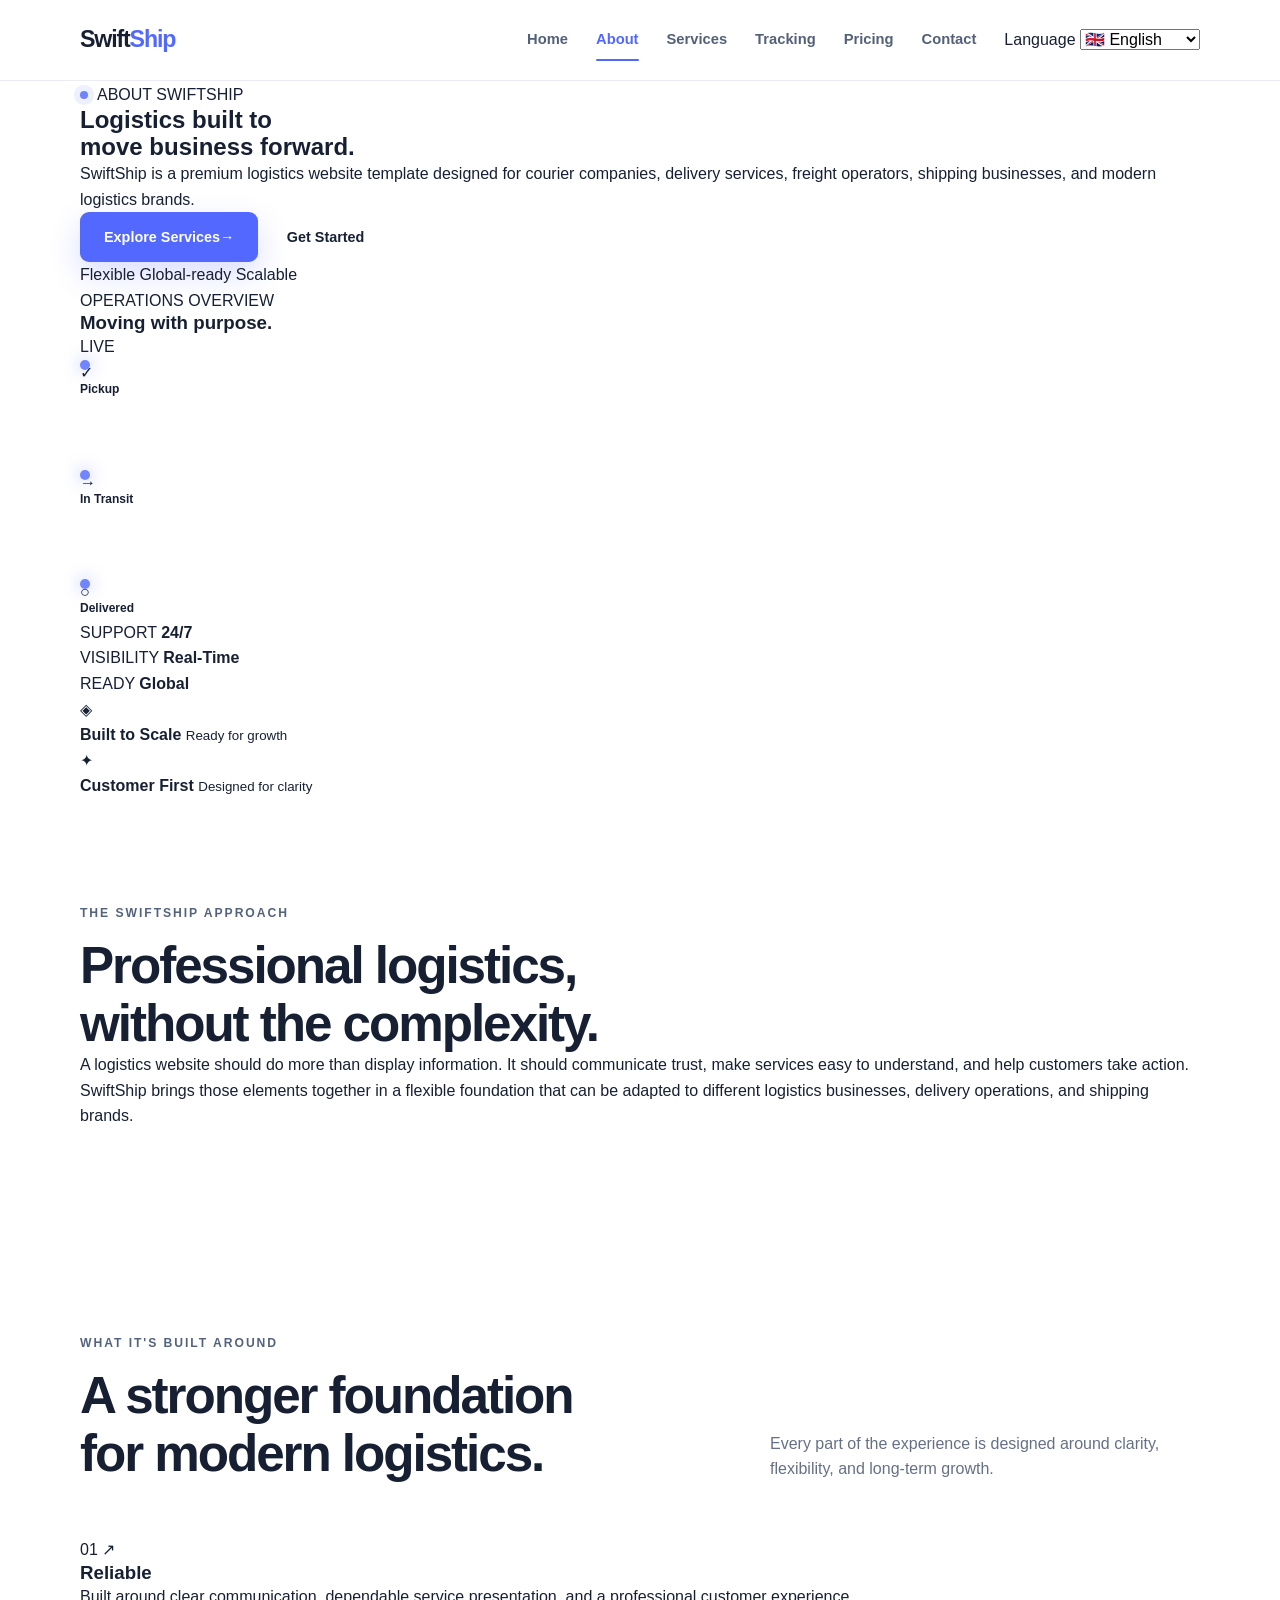
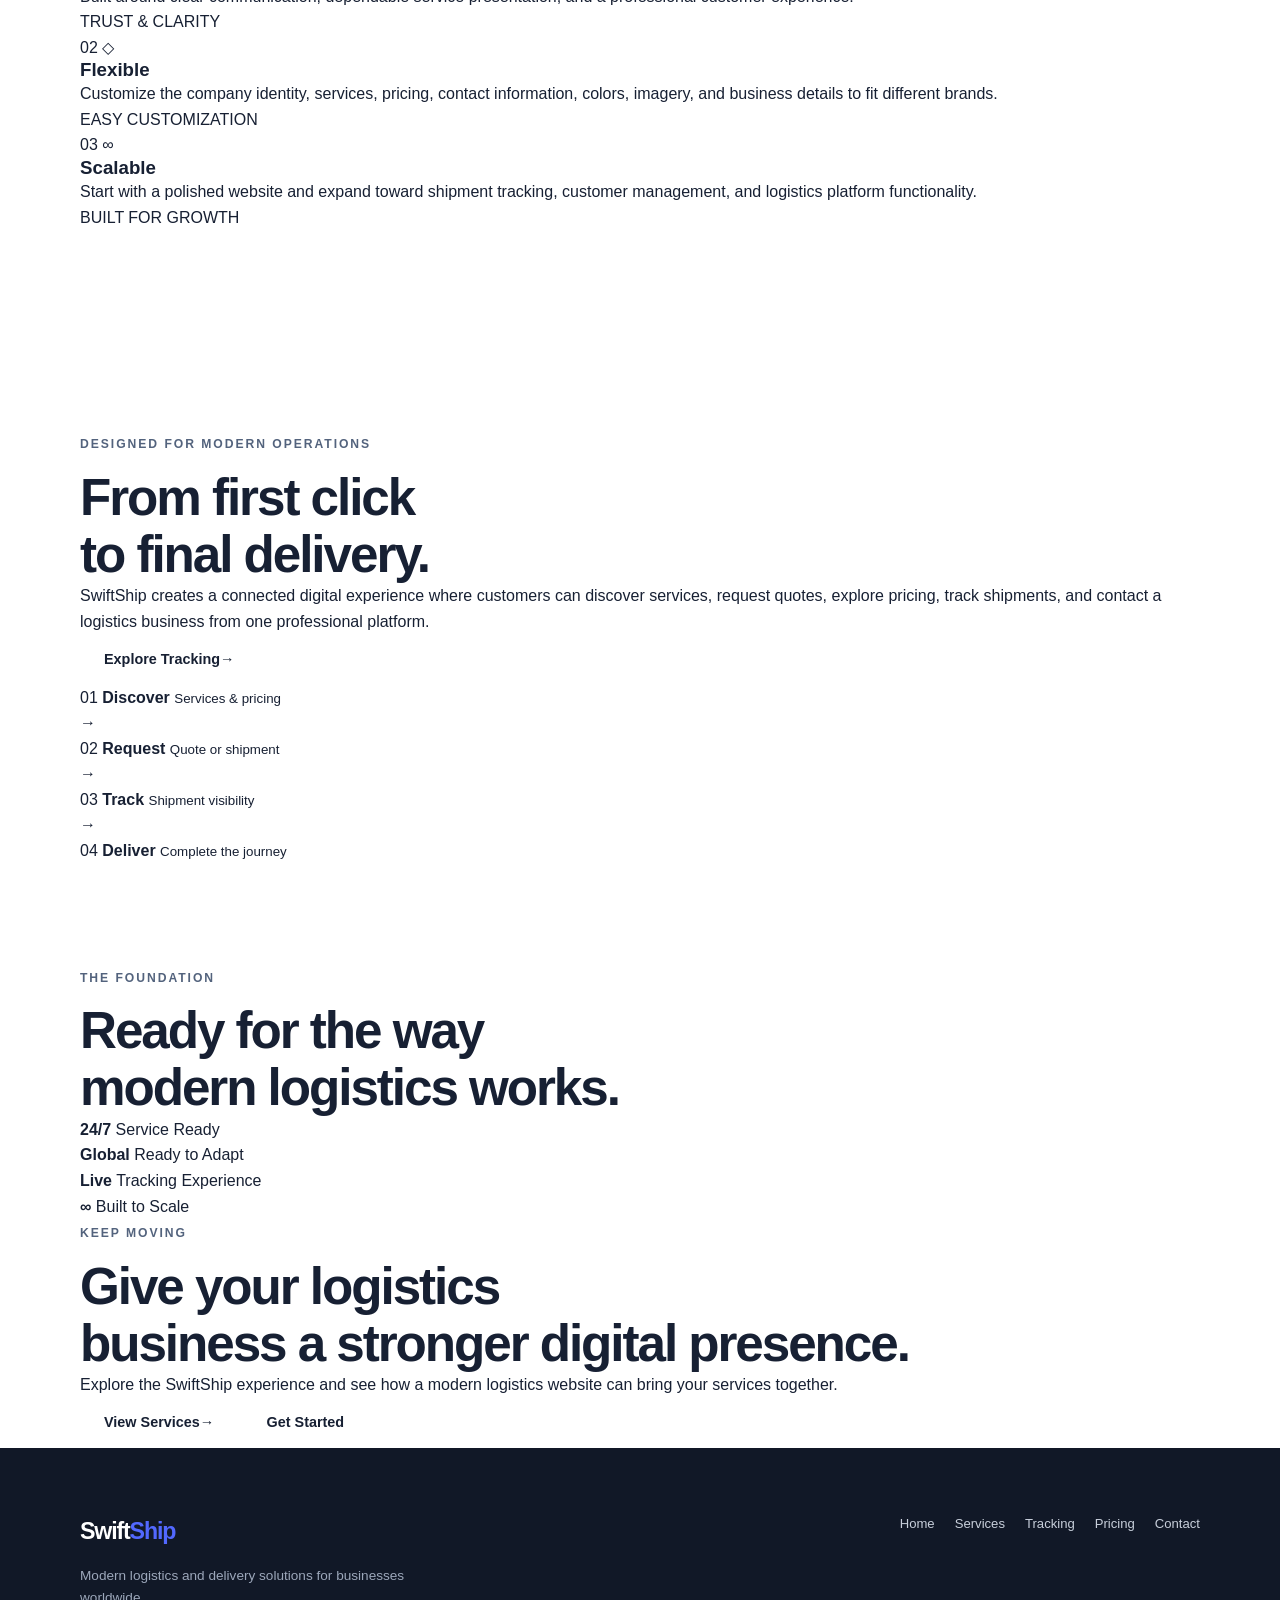
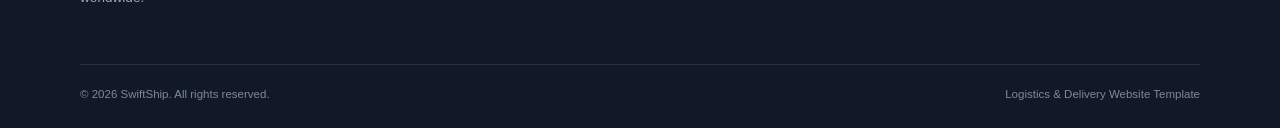
==== commit 3e1d620d: "Add internationalization support to about.html" ====
--- a/about.html
+++ b/about.html
@@ -9,7 +9,7 @@
     content="Discover SwiftShip, a premium logistics and delivery website template built for modern shipping businesses."
   >
 
-  <title>About — SwiftShip</title>
+  <title data-i18n="about_page_title">About — SwiftShip</title>
 
   <link rel="stylesheet" href="styles.css">
 </head>
@@ -34,12 +34,29 @@
       </button>
 
       <nav class="main-nav" aria-label="Main navigation">
-        <a href="index.html">Home</a>
-        <a href="about.html" class="active">About</a>
-        <a href="services.html">Services</a>
-        <a href="tracking.html">Tracking</a>
-        <a href="pricing.html">Pricing</a>
-        <a href="contact.html">Contact</a>
+        <a href="index.html" data-i18n="nav_home">Home</a>
+        <a href="about.html" class="active" data-i18n="nav_about">About</a>
+        <a href="services.html" data-i18n="nav_services">Services</a>
+        <a href="tracking.html" data-i18n="nav_tracking">Tracking</a>
+        <a href="pricing.html" data-i18n="nav_pricing">Pricing</a>
+        <a href="contact.html" data-i18n="nav_contact">Contact</a>
+
+        <!-- LANGUAGE SELECTOR -->
+        <div class="language-selector">
+          <label for="languageSelect" class="sr-only">
+            Language
+          </label>
+
+          <select id="languageSelect" aria-label="Select language">
+            <option value="en">🇬🇧 English</option>
+            <option value="fr">🇫🇷 Français</option>
+            <option value="es">🇪🇸 Español</option>
+            <option value="de">🇩🇪 Deutsch</option>
+            <option value="pt">🇵🇹 Português</option>
+            <option value="it">🇮🇹 Italiano</option>
+            <option value="ar">🇸🇦 العربية</option>
+          </select>
+        </div>
       </nav>
 
     </div>
@@ -63,15 +80,17 @@
 
           <div class="hero-eyebrow">
             <span class="eyebrow-dot"></span>
-            ABOUT SWIFTSHIP
+            <span data-i18n="about_eyebrow">ABOUT SWIFTSHIP</span>
           </div>
 
           <h1>
-            Logistics built to
-            <span>move business forward.</span>
+            <span data-i18n="about_hero_title">Logistics built to</span>
+            <span data-i18n="about_hero_title_highlight">
+              move business forward.
+            </span>
           </h1>
 
-          <p>
+          <p data-i18n="about_hero_description">
             SwiftShip is a premium logistics website template
             designed for courier companies, delivery services,
             freight operators, shipping businesses, and modern
@@ -81,20 +100,23 @@
           <div class="about-hero-actions">
 
             <a href="services.html" class="btn btn-primary">
-              Explore Services
+              <span data-i18n="about_explore_services">
+                Explore Services
+              </span>
               <span>→</span>
             </a>
 
-            <a href="contact.html" class="btn btn-secondary">
+            <a href="contact.html" class="btn btn-secondary"
+              data-i18n="about_get_started">
               Get Started
             </a>
 
           </div>
 
           <div class="about-hero-tags">
-            <span>Flexible</span>
-            <span>Global-ready</span>
-            <span>Scalable</span>
+            <span data-i18n="tag_flexible">Flexible</span>
+            <span data-i18n="tag_global">Global-ready</span>
+            <span data-i18n="tag_scalable">Scalable</span>
           </div>
 
         </div>
@@ -111,18 +133,21 @@
             <div class="operations-top">
 
               <div>
-                <span class="operations-label">
+                <span
+                  class="operations-label"
+                  data-i18n="operations_overview"
+                >
                   OPERATIONS OVERVIEW
                 </span>
 
-                <h3>
+                <h3 data-i18n="moving_with_purpose">
                   Moving with purpose.
                 </h3>
               </div>
 
               <span class="live-indicator">
                 <i></i>
-                LIVE
+                <span data-i18n="live">LIVE</span>
               </span>
 
             </div>
@@ -134,8 +159,10 @@
                 <span class="route-icon">✓</span>
 
                 <div>
-                  <strong>Pickup</strong>
-                  <small>Shipment received</small>
+                  <strong data-i18n="pickup">Pickup</strong>
+                  <small data-i18n="shipment_received">
+                    Shipment received
+                  </small>
                 </div>
               </div>
 
@@ -149,8 +176,10 @@
                 <span class="route-icon">→</span>
 
                 <div>
-                  <strong>In Transit</strong>
-                  <small>On the move</small>
+                  <strong data-i18n="in_transit">In Transit</strong>
+                  <small data-i18n="on_the_move">
+                    On the move
+                  </small>
                 </div>
               </div>
 
@@ -164,8 +193,10 @@
                 <span class="route-icon">○</span>
 
                 <div>
-                  <strong>Delivered</strong>
-                  <small>Destination</small>
+                  <strong data-i18n="delivered">Delivered</strong>
+                  <small data-i18n="destination">
+                    Destination
+                  </small>
                 </div>
               </div>
 
@@ -175,22 +206,22 @@
             <div class="operations-bottom">
 
               <div class="operation-stat">
-                <span>SUPPORT</span>
+                <span data-i18n="support">SUPPORT</span>
                 <strong>24/7</strong>
               </div>
 
               <div class="operation-divider"></div>
 
               <div class="operation-stat">
-                <span>VISIBILITY</span>
-                <strong>Real-Time</strong>
+                <span data-i18n="visibility">VISIBILITY</span>
+                <strong data-i18n="real_time">Real-Time</strong>
               </div>
 
               <div class="operation-divider"></div>
 
               <div class="operation-stat">
-                <span>READY</span>
-                <strong>Global</strong>
+                <span data-i18n="ready">READY</span>
+                <strong data-i18n="global">Global</strong>
               </div>
 
             </div>
@@ -200,18 +231,30 @@
 
           <div class="floating-about-card about-card-top">
             <span class="floating-icon">◈</span>
+
             <div>
-              <strong>Built to Scale</strong>
-              <small>Ready for growth</small>
+              <strong data-i18n="built_to_scale">
+                Built to Scale
+              </strong>
+
+              <small data-i18n="ready_for_growth">
+                Ready for growth
+              </small>
             </div>
           </div>
 
 
           <div class="floating-about-card about-card-bottom">
             <span class="floating-icon">✦</span>
+
             <div>
-              <strong>Customer First</strong>
-              <small>Designed for clarity</small>
+              <strong data-i18n="customer_first">
+                Customer First
+              </strong>
+
+              <small data-i18n="designed_for_clarity">
+                Designed for clarity
+              </small>
             </div>
           </div>
 
@@ -231,27 +274,35 @@
 
           <div>
 
-            <span class="section-label">
+            <span
+              class="section-label"
+              data-i18n="swiftship_approach"
+            >
               THE SWIFTSHIP APPROACH
             </span>
 
             <h2>
-              Professional logistics,
-              <span>without the complexity.</span>
+              <span data-i18n="professional_logistics">
+                Professional logistics,
+              </span>
+
+              <span data-i18n="without_complexity">
+                without the complexity.
+              </span>
             </h2>
 
           </div>
 
           <div class="about-intro-copy">
 
-            <p>
+            <p data-i18n="intro_text_one">
               A logistics website should do more than display
               information. It should communicate trust, make
               services easy to understand, and help customers
               take action.
             </p>
 
-            <p>
+            <p data-i18n="intro_text_two">
               SwiftShip brings those elements together in a
               flexible foundation that can be adapted to different
               logistics businesses, delivery operations, and
@@ -275,17 +326,25 @@
         <div class="section-heading about-section-heading">
 
           <div>
-            <span class="section-label">
+            <span
+              class="section-label"
+              data-i18n="built_around"
+            >
               WHAT IT'S BUILT AROUND
             </span>
 
             <h2>
-              A stronger foundation
-              <span>for modern logistics.</span>
+              <span data-i18n="stronger_foundation">
+                A stronger foundation
+              </span>
+
+              <span data-i18n="modern_logistics">
+                for modern logistics.
+              </span>
             </h2>
           </div>
 
-          <p>
+          <p data-i18n="foundation_description">
             Every part of the experience is designed around
             clarity, flexibility, and long-term growth.
           </p>
@@ -302,9 +361,9 @@
               <span class="premium-card-icon">↗</span>
             </div>
 
-            <h3>Reliable</h3>
-
-            <p>
+            <h3 data-i18n="reliable">Reliable</h3>
+
+            <p data-i18n="reliable_description">
               Built around clear communication, dependable
               service presentation, and a professional customer
               experience.
@@ -312,7 +371,10 @@
 
             <div class="card-line"></div>
 
-            <span class="card-caption">
+            <span
+              class="card-caption"
+              data-i18n="trust_clarity"
+            >
               TRUST & CLARITY
             </span>
 
@@ -326,9 +388,9 @@
               <span class="premium-card-icon">◇</span>
             </div>
 
-            <h3>Flexible</h3>
-
-            <p>
+            <h3 data-i18n="flexible">Flexible</h3>
+
+            <p data-i18n="flexible_description">
               Customize the company identity, services, pricing,
               contact information, colors, imagery, and business
               details to fit different brands.
@@ -336,7 +398,10 @@
 
             <div class="card-line"></div>
 
-            <span class="card-caption">
+            <span
+              class="card-caption"
+              data-i18n="easy_customization"
+            >
               EASY CUSTOMIZATION
             </span>
 
@@ -350,9 +415,9 @@
               <span class="premium-card-icon">∞</span>
             </div>
 
-            <h3>Scalable</h3>
-
-            <p>
+            <h3 data-i18n="scalable">Scalable</h3>
+
+            <p data-i18n="scalable_description">
               Start with a polished website and expand toward
               shipment tracking, customer management, and
               logistics platform functionality.
@@ -360,7 +425,10 @@
 
             <div class="card-line"></div>
 
-            <span class="card-caption">
+            <span
+              class="card-caption"
+              data-i18n="built_for_growth"
+            >
               BUILT FOR GROWTH
             </span>
 
@@ -384,16 +452,24 @@
 
           <div class="capability-content">
 
-            <span class="section-label">
+            <span
+              class="section-label"
+              data-i18n="modern_operations"
+            >
               DESIGNED FOR MODERN OPERATIONS
             </span>
 
             <h2>
-              From first click
-              <span>to final delivery.</span>
+              <span data-i18n="first_click">
+                From first click
+              </span>
+
+              <span data-i18n="final_delivery">
+                to final delivery.
+              </span>
             </h2>
 
-            <p>
+            <p data-i18n="capability_description">
               SwiftShip creates a connected digital experience
               where customers can discover services, request
               quotes, explore pricing, track shipments, and
@@ -402,7 +478,9 @@
             </p>
 
             <a href="tracking.html" class="btn btn-light">
-              Explore Tracking
+              <span data-i18n="explore_tracking">
+                Explore Tracking
+              </span>
               <span>→</span>
             </a>
 
@@ -413,32 +491,40 @@
 
             <div class="flow-item">
               <span class="flow-number">01</span>
-              <strong>Discover</strong>
-              <small>Services & pricing</small>
+              <strong data-i18n="discover">Discover</strong>
+              <small data-i18n="services_pricing">
+                Services & pricing
+              </small>
             </div>
 
             <div class="flow-arrow">→</div>
 
             <div class="flow-item">
               <span class="flow-number">02</span>
-              <strong>Request</strong>
-              <small>Quote or shipment</small>
+              <strong data-i18n="request">Request</strong>
+              <small data-i18n="quote_or_shipment">
+                Quote or shipment
+              </small>
             </div>
 
             <div class="flow-arrow">→</div>
 
             <div class="flow-item">
               <span class="flow-number">03</span>
-              <strong>Track</strong>
-              <small>Shipment visibility</small>
+              <strong data-i18n="track">Track</strong>
+              <small data-i18n="shipment_visibility">
+                Shipment visibility
+              </small>
             </div>
 
             <div class="flow-arrow">→</div>
 
             <div class="flow-item">
               <span class="flow-number">04</span>
-              <strong>Deliver</strong>
-              <small>Complete the journey</small>
+              <strong data-i18n="deliver">Deliver</strong>
+              <small data-i18n="complete_journey">
+                Complete the journey
+              </small>
             </div>
 
           </div>
@@ -457,13 +543,21 @@
 
         <div class="about-stats-heading">
 
-          <span class="section-label">
+          <span
+            class="section-label"
+            data-i18n="foundation"
+          >
             THE FOUNDATION
           </span>
 
           <h2>
-            Ready for the way
-            <span>modern logistics works.</span>
+            <span data-i18n="ready_for_way">
+              Ready for the way
+            </span>
+
+            <span data-i18n="modern_logistics_works">
+              modern logistics works.
+            </span>
           </h2>
 
         </div>
@@ -473,22 +567,30 @@
 
           <div class="about-stat-card">
             <strong>24/7</strong>
-            <span>Service Ready</span>
+            <span data-i18n="service_ready">
+              Service Ready
+            </span>
           </div>
 
           <div class="about-stat-card">
-            <strong>Global</strong>
-            <span>Ready to Adapt</span>
+            <strong data-i18n="global">Global</strong>
+            <span data-i18n="ready_to_adapt">
+              Ready to Adapt
+            </span>
           </div>
 
           <div class="about-stat-card">
-            <strong>Live</strong>
-            <span>Tracking Experience</span>
+            <strong data-i18n="live">Live</strong>
+            <span data-i18n="tracking_experience">
+              Tracking Experience
+            </span>
           </div>
 
           <div class="about-stat-card">
             <strong>∞</strong>
-            <span>Built to Scale</span>
+            <span data-i18n="built_to_scale">
+              Built to Scale
+            </span>
           </div>
 
         </div>
@@ -507,16 +609,24 @@
 
         <div>
 
-          <span class="section-label">
+          <span
+            class="section-label"
+            data-i18n="keep_moving"
+          >
             KEEP MOVING
           </span>
 
           <h2>
-            Give your logistics
-            <span>business a stronger digital presence.</span>
+            <span data-i18n="give_business">
+              Give your logistics
+            </span>
+
+            <span data-i18n="stronger_presence">
+              business a stronger digital presence.
+            </span>
           </h2>
 
-          <p>
+          <p data-i18n="cta_description">
             Explore the SwiftShip experience and see how a
             modern logistics website can bring your services
             together.
@@ -527,11 +637,17 @@
         <div class="about-cta-actions">
 
           <a href="services.html" class="btn btn-light">
-            View Services
+            <span data-i18n="view_services">
+              View Services
+            </span>
             <span>→</span>
           </a>
 
-          <a href="contact.html" class="btn btn-outline-light">
+          <a
+            href="contact.html"
+            class="btn btn-outline-light"
+            data-i18n="get_started"
+          >
             Get Started
           </a>
 
@@ -555,7 +671,7 @@
           Swift<span>Ship</span>
         </a>
 
-        <p>
+        <p data-i18n="footer_description">
           Modern logistics and delivery solutions
           for businesses worldwide.
         </p>
@@ -563,11 +679,11 @@
       </div>
 
       <div class="footer-links">
-        <a href="index.html">Home</a>
-        <a href="services.html">Services</a>
-        <a href="tracking.html">Tracking</a>
-        <a href="pricing.html">Pricing</a>
-        <a href="contact.html">Contact</a>
+        <a href="index.html" data-i18n="nav_home">Home</a>
+        <a href="services.html" data-i18n="nav_services">Services</a>
+        <a href="tracking.html" data-i18n="nav_tracking">Tracking</a>
+        <a href="pricing.html" data-i18n="nav_pricing">Pricing</a>
+        <a href="contact.html" data-i18n="nav_contact">Contact</a>
       </div>
 
     </div>
@@ -575,11 +691,11 @@
 
     <div class="container footer-bottom">
 
-      <p>
+      <p data-i18n="copyright">
         © 2026 SwiftShip. All rights reserved.
       </p>
 
-      <p>
+      <p data-i18n="template_label">
         Logistics & Delivery Website Template
       </p>
 
--- a/styles.css
+++ b/styles.css
@@ -1937,3 +1937,1674 @@
   }
 
 }
+/* =========================================================
+   SWIFTSHIP — PREMIUM PRICING + CONTACT UI
+   ========================================================= */
+
+
+/* =========================================================
+   PREMIUM PRICING HERO
+   ========================================================= */
+
+.pricing-premium-hero {
+  position: relative;
+  overflow: hidden;
+  padding: 110px 0 90px;
+  min-height: 680px;
+  display: flex;
+  align-items: center;
+  background:
+    radial-gradient(circle at 75% 30%, rgba(82, 104, 255, 0.18), transparent 30%),
+    radial-gradient(circle at 20% 80%, rgba(82, 104, 255, 0.10), transparent 28%),
+    #101726;
+  color: #fff;
+}
+
+.pricing-hero-glow {
+  position: absolute;
+  width: 420px;
+  height: 420px;
+  border-radius: 50%;
+  filter: blur(80px);
+  pointer-events: none;
+}
+
+.pricing-glow-one {
+  top: -180px;
+  right: -80px;
+  background: rgba(82, 104, 255, 0.18);
+}
+
+.pricing-glow-two {
+  bottom: -230px;
+  left: -120px;
+  background: rgba(75, 130, 255, 0.10);
+}
+
+.pricing-grid-lines {
+  position: absolute;
+  inset: 0;
+  opacity: 0.08;
+  background-image:
+    linear-gradient(rgba(255,255,255,0.5) 1px, transparent 1px),
+    linear-gradient(90deg, rgba(255,255,255,0.5) 1px, transparent 1px);
+  background-size: 70px 70px;
+  mask-image: linear-gradient(to bottom, transparent, black 25%, black 75%, transparent);
+  pointer-events: none;
+}
+
+.pricing-hero-layout {
+  position: relative;
+  z-index: 2;
+  display: grid;
+  grid-template-columns: 1fr 0.9fr;
+  gap: 70px;
+  align-items: center;
+}
+
+.pricing-hero-copy {
+  max-width: 650px;
+}
+
+.pricing-premium-hero .hero-eyebrow {
+  display: inline-flex;
+  align-items: center;
+  gap: 9px;
+  margin-bottom: 24px;
+  padding: 9px 14px;
+  border: 1px solid rgba(255,255,255,0.14);
+  border-radius: 999px;
+  background: rgba(255,255,255,0.05);
+  color: rgba(255,255,255,0.75);
+  font-size: 11px;
+  font-weight: 700;
+  letter-spacing: 1.8px;
+}
+
+.pricing-premium-hero .hero-eyebrow .eyebrow-dot {
+  width: 7px;
+  height: 7px;
+  border-radius: 50%;
+  background: #6f84ff;
+  box-shadow: 0 0 14px rgba(111,132,255,0.9);
+}
+
+.pricing-hero-copy h1 {
+  margin: 0;
+  max-width: 700px;
+  font-size: clamp(48px, 6vw, 78px);
+  line-height: 0.98;
+  letter-spacing: -3.5px;
+  font-weight: 800;
+}
+
+.pricing-hero-copy h1 span {
+  display: block;
+  color: #7185ff;
+}
+
+.pricing-hero-copy > p {
+  max-width: 590px;
+  margin: 27px 0 0;
+  color: rgba(255,255,255,0.68);
+  font-size: 17px;
+  line-height: 1.8;
+}
+
+.pricing-hero-actions {
+  display: flex;
+  flex-wrap: wrap;
+  gap: 13px;
+  margin-top: 34px;
+}
+
+.pricing-hero-actions .btn span,
+.pricing-cta-box .btn span {
+  margin-left: 7px;
+}
+
+.pricing-trust-row {
+  display: flex;
+  align-items: center;
+  gap: 22px;
+  margin-top: 45px;
+}
+
+.pricing-trust-row > div:not(.pricing-divider) {
+  display: flex;
+  flex-direction: column;
+  gap: 4px;
+}
+
+.pricing-trust-row strong {
+  font-size: 19px;
+}
+
+.pricing-trust-row span {
+  color: rgba(255,255,255,0.48);
+  font-size: 11px;
+  text-transform: uppercase;
+  letter-spacing: 1px;
+}
+
+.pricing-divider {
+  width: 1px;
+  height: 35px;
+  background: rgba(255,255,255,0.14);
+}
+
+
+/* PRICING HERO VISUAL */
+
+.pricing-hero-visual {
+  position: relative;
+  min-height: 500px;
+  display: flex;
+  align-items: center;
+  justify-content: center;
+}
+
+.pricing-orbit {
+  position: absolute;
+  border: 1px solid rgba(112,132,255,0.15);
+  border-radius: 50%;
+}
+
+.pricing-orbit-one {
+  width: 460px;
+  height: 460px;
+}
+
+.pricing-orbit-two {
+  width: 330px;
+  height: 330px;
+}
+
+.pricing-dashboard {
+  position: relative;
+  z-index: 3;
+  width: min(440px, 100%);
+  padding: 25px;
+  border: 1px solid rgba(255,255,255,0.13);
+  border-radius: 25px;
+  background: rgba(20,29,46,0.82);
+  box-shadow:
+    0 35px 80px rgba(0,0,0,0.35),
+    inset 0 1px rgba(255,255,255,0.06);
+  backdrop-filter: blur(18px);
+}
+
+.pricing-dashboard-top {
+  display: flex;
+  justify-content: space-between;
+  align-items: flex-start;
+  gap: 20px;
+}
+
+.pricing-dashboard-top > div {
+  display: flex;
+  flex-direction: column;
+  gap: 8px;
+}
+
+.dashboard-label {
+  color: rgba(255,255,255,0.42);
+  font-size: 9px;
+  font-weight: 700;
+  letter-spacing: 1.5px;
+}
+
+.pricing-dashboard-top strong {
+  font-size: 30px;
+}
+
+.dashboard-status {
+  padding: 7px 10px;
+  border-radius: 999px;
+  background: rgba(80,200,140,0.08);
+  border: 1px solid rgba(80,200,140,0.16);
+  color: #82d7aa;
+  font-size: 10px;
+  font-weight: 700;
+}
+
+.pricing-route-line {
+  display: flex;
+  align-items: center;
+  gap: 12px;
+  margin: 45px 0;
+}
+
+.route-point {
+  display: flex;
+  flex-direction: column;
+  gap: 5px;
+  min-width: 70px;
+}
+
+.route-point > span {
+  width: 10px;
+  height: 10px;
+  border-radius: 50%;
+  background: #7185ff;
+  box-shadow: 0 0 16px rgba(113,133,255,0.7);
+}
+
+.route-point small,
+.pricing-dashboard-bottom small {
+  color: rgba(255,255,255,0.38);
+  font-size: 8px;
+  letter-spacing: 1.2px;
+  font-weight: 700;
+}
+
+.route-point strong,
+.pricing-dashboard-bottom strong {
+  font-size: 12px;
+}
+
+.route-track {
+  flex: 1;
+  height: 2px;
+  background: rgba(255,255,255,0.1);
+  position: relative;
+}
+
+.route-progress {
+  width: 62%;
+  height: 100%;
+  background: #7185ff;
+  box-shadow: 0 0 12px rgba(113,133,255,0.7);
+}
+
+.pricing-dashboard-bottom {
+  display: grid;
+  grid-template-columns: 1fr 1fr;
+  gap: 20px;
+  padding-top: 20px;
+  border-top: 1px solid rgba(255,255,255,0.08);
+}
+
+.pricing-dashboard-bottom > div {
+  display: flex;
+  flex-direction: column;
+  gap: 6px;
+}
+
+.pricing-floating-card {
+  position: absolute;
+  z-index: 5;
+  display: flex;
+  align-items: center;
+  gap: 11px;
+  padding: 13px 15px;
+  border: 1px solid rgba(255,255,255,0.12);
+  border-radius: 14px;
+  background: rgba(20,29,46,0.86);
+  box-shadow: 0 18px 40px rgba(0,0,0,0.28);
+  backdrop-filter: blur(16px);
+}
+
+.pricing-floating-top {
+  top: 42px;
+  right: -15px;
+}
+
+.pricing-floating-bottom {
+  bottom: 35px;
+  left: -15px;
+}
+
+.pricing-floating-card .floating-icon {
+  width: 34px;
+  height: 34px;
+  display: grid;
+  place-items: center;
+  border-radius: 10px;
+  background: rgba(113,133,255,0.13);
+  color: #8496ff;
+}
+
+.pricing-floating-card div {
+  display: flex;
+  flex-direction: column;
+  gap: 3px;
+}
+
+.pricing-floating-card strong {
+  font-size: 11px;
+}
+
+.pricing-floating-card small {
+  color: rgba(255,255,255,0.43);
+  font-size: 9px;
+}
+
+
+/* =========================================================
+   PREMIUM PRICING CARDS
+   ========================================================= */
+
+.premium-pricing-section {
+  background: #f7f8fc;
+}
+
+.premium-heading {
+  align-items: flex-end;
+}
+
+.premium-heading > p {
+  max-width: 440px;
+}
+
+.premium-pricing-grid {
+  display: grid;
+  grid-template-columns: repeat(3, 1fr);
+  gap: 22px;
+  margin-top: 55px;
+}
+
+.premium-price-card {
+  position: relative;
+  overflow: hidden;
+  padding: 34px;
+  border: 1px solid #e5e8f0;
+  border-radius: 24px;
+  background: #fff;
+  box-shadow: 0 12px 40px rgba(23,32,51,0.05);
+  transition: transform .3s ease, box-shadow .3s ease, border-color .3s ease;
+}
+
+.premium-price-card:hover {
+  transform: translateY(-7px);
+  box-shadow: 0 25px 55px rgba(23,32,51,0.11);
+  border-color: #d5daf0;
+}
+
+.premium-price-featured {
+  border-color: #667bff;
+  box-shadow: 0 20px 55px rgba(82,104,255,0.16);
+  transform: translateY(-8px);
+}
+
+.premium-price-featured:hover {
+  transform: translateY(-13px);
+}
+
+.featured-label {
+  position: absolute;
+  top: 0;
+  right: 0;
+  padding: 9px 14px;
+  border-radius: 0 0 0 13px;
+  background: #5268ff;
+  color: #fff;
+  font-size: 9px;
+  font-weight: 800;
+  letter-spacing: 1px;
+}
+
+.price-card-number {
+  color: #d6daea;
+  font-size: 12px;
+  font-weight: 800;
+  letter-spacing: 1px;
+}
+
+.price-card-top {
+  margin-top: 35px;
+}
+
+.price-card-label {
+  color: #5268ff;
+  font-size: 10px;
+  font-weight: 800;
+  letter-spacing: 1.5px;
+}
+
+.price-card-top h3 {
+  margin: 10px 0 8px;
+  font-size: 27px;
+  color: #172033;
+}
+
+.price-card-top p {
+  min-height: 66px;
+  margin: 0;
+  color: #737b8d;
+  font-size: 13px;
+  line-height: 1.7;
+}
+
+.premium-price {
+  display: flex;
+  align-items: baseline;
+  flex-wrap: wrap;
+  gap: 7px;
+  margin-top: 30px;
+}
+
+.premium-price small {
+  color: #8a91a2;
+  font-size: 11px;
+}
+
+.premium-price strong {
+  font-size: 42px;
+  line-height: 1;
+  color: #172033;
+  letter-spacing: -2px;
+}
+
+.premium-price span {
+  color: #9298a8;
+  font-size: 10px;
+}
+
+.price-card-line {
+  height: 1px;
+  margin: 27px 0;
+  background: #edf0f5;
+}
+
+.premium-price-card ul {
+  display: flex;
+  flex-direction: column;
+  gap: 14px;
+  margin: 0;
+  padding: 0;
+  list-style: none;
+}
+
+.premium-price-card li {
+  display: flex;
+  align-items: center;
+  gap: 9px;
+  color: #525a6c;
+  font-size: 13px;
+}
+
+.premium-price-card li span {
+  color: #5268ff;
+  font-weight: 800;
+}
+
+.price-card-button {
+  display: flex;
+  justify-content: center;
+  align-items: center;
+  gap: 7px;
+  width: 100%;
+  margin-top: 30px;
+  padding: 14px 18px;
+  border: 1px solid #e1e5ed;
+  border-radius: 11px;
+  color: #172033;
+  font-size: 12px;
+  font-weight: 800;
+  text-decoration: none;
+  transition: .25s ease;
+}
+
+.price-card-button:hover {
+  border-color: #5268ff;
+  color: #5268ff;
+  background: #f6f7ff;
+}
+
+.primary-price-button {
+  border-color: #5268ff;
+  background: #5268ff;
+  color: #fff;
+}
+
+.primary-price-button:hover {
+  background: #4157e9;
+  color: #fff;
+}
+
+
+/* =========================================================
+   CUSTOM PRICING PANEL
+   ========================================================= */
+
+.custom-pricing-premium {
+  background: #fff;
+}
+
+.custom-pricing-panel {
+  position: relative;
+  overflow: hidden;
+  display: grid;
+  grid-template-columns: 1.2fr .8fr;
+  align-items: center;
+  min-height: 390px;
+  padding: 55px;
+  border-radius: 28px;
+  background: #101726;
+  color: #fff;
+  box-shadow: 0 30px 70px rgba(16,23,38,0.15);
+}
+
+.custom-panel-glow {
+  position: absolute;
+  width: 450px;
+  height: 450px;
+  right: -130px;
+  top: -150px;
+  border-radius: 50%;
+  background: rgba(82,104,255,0.16);
+  filter: blur(65px);
+}
+
+.custom-panel-content {
+  position: relative;
+  z-index: 2;
+  max-width: 650px;
+}
+
+.custom-panel-content h2 {
+  margin: 15px 0 16px;
+  max-width: 650px;
+  font-size: clamp(32px, 4vw, 48px);
+  line-height: 1.05;
+  letter-spacing: -1.8px;
+}
+
+.custom-panel-content h2 span {
+  display: block;
+  color: #7185ff;
+}
+
+.custom-panel-content > p {
+  max-width: 570px;
+  color: rgba(255,255,255,0.62);
+  line-height: 1.75;
+  font-size: 14px;
+}
+
+.custom-points {
+  display: flex;
+  flex-wrap: wrap;
+  gap: 10px 18px;
+  margin: 23px 0 28px;
+}
+
+.custom-points span {
+  color: rgba(255,255,255,0.68);
+  font-size: 11px;
+}
+
+.custom-panel-visual {
+  position: relative;
+  min-height: 290px;
+  display: grid;
+  place-items: center;
+}
+
+.custom-ring {
+  position: absolute;
+  border: 1px solid rgba(113,133,255,0.18);
+  border-radius: 50%;
+}
+
+.custom-ring-one {
+  width: 270px;
+  height: 270px;
+}
+
+.custom-ring-two {
+  width: 190px;
+  height: 190px;
+}
+
+.custom-center-card {
+  position: relative;
+  z-index: 2;
+  width: 145px;
+  height: 145px;
+  display: flex;
+  flex-direction: column;
+  align-items: center;
+  justify-content: center;
+  border: 1px solid rgba(255,255,255,0.12);
+  border-radius: 50%;
+  background: rgba(255,255,255,0.055);
+  box-shadow: 0 20px 50px rgba(0,0,0,0.25);
+  backdrop-filter: blur(15px);
+}
+
+.custom-center-card span {
+  color: #7185ff;
+  font-size: 9px;
+  font-weight: 800;
+  letter-spacing: 2px;
+}
+
+.custom-center-card strong {
+  margin: 7px 0 3px;
+  font-size: 23px;
+}
+
+.custom-center-card small {
+  color: rgba(255,255,255,0.43);
+  font-size: 8px;
+}
+
+
+/* =========================================================
+   PRICING FACTORS
+   ========================================================= */
+
+.pricing-process-section {
+  background: #f7f8fc;
+}
+
+.pricing-factors {
+  display: grid;
+  grid-template-columns: repeat(4, 1fr);
+  gap: 18px;
+  margin-top: 50px;
+}
+
+.pricing-factor {
+  padding: 27px;
+  border: 1px solid #e4e7ef;
+  border-radius: 18px;
+  background: #fff;
+  transition: transform .25s ease, box-shadow .25s ease;
+}
+
+.pricing-factor:hover {
+  transform: translateY(-5px);
+  box-shadow: 0 18px 35px rgba(23,32,51,0.08);
+}
+
+.pricing-factor > span {
+  color: #5268ff;
+  font-size: 11px;
+  font-weight: 800;
+}
+
+.pricing-factor h3 {
+  margin: 20px 0 8px;
+  font-size: 17px;
+}
+
+.pricing-factor p {
+  margin: 0;
+  color: #737b8d;
+  font-size: 12px;
+  line-height: 1.7;
+}
+
+
+/* =========================================================
+   PRICING NOTE
+   ========================================================= */
+
+.pricing-note-premium {
+  padding: 25px 0;
+  background: #fff;
+}
+
+.pricing-note-inner {
+  display: flex;
+  align-items: flex-start;
+  gap: 15px;
+  padding: 20px 22px;
+  border: 1px solid #e5e8f0;
+  border-radius: 14px;
+  background: #fafbfe;
+}
+
+.note-icon {
+  width: 28px;
+  height: 28px;
+  flex-shrink: 0;
+  display: grid;
+  place-items: center;
+  border-radius: 50%;
+  background: #edf0ff;
+  color: #5268ff;
+  font-size: 12px;
+  font-weight: 800;
+}
+
+.pricing-note-inner strong {
+  font-size: 12px;
+}
+
+.pricing-note-inner p {
+  margin: 5px 0 0;
+  color: #777f90;
+  font-size: 11px;
+  line-height: 1.6;
+}
+
+
+/* =========================================================
+   PRICING FINAL CTA
+   ========================================================= */
+
+.pricing-final-cta {
+  padding: 80px 0;
+  background: #f7f8fc;
+}
+
+.pricing-cta-box {
+  position: relative;
+  overflow: hidden;
+  display: flex;
+  align-items: center;
+  justify-content: space-between;
+  gap: 35px;
+  padding: 55px;
+  border-radius: 27px;
+  background:
+    radial-gradient(circle at 85% 20%, rgba(113,133,255,0.18), transparent 25%),
+    #5268ff;
+  color: #fff;
+}
+
+.pricing-cta-box h2 {
+  margin: 12px 0 10px;
+  max-width: 600px;
+  font-size: clamp(30px, 4vw, 46px);
+  line-height: 1.05;
+  letter-spacing: -1.5px;
+}
+
+.pricing-cta-box h2 span {
+  display: block;
+  color: #dce1ff;
+}
+
+.pricing-cta-box p {
+  max-width: 580px;
+  margin: 0;
+  color: rgba(255,255,255,0.72);
+  font-size: 13px;
+  line-height: 1.7;
+}
+
+.pricing-cta-box .btn-light {
+  flex-shrink: 0;
+}
+
+
+/* =========================================================
+   PREMIUM CONTACT HERO
+   ========================================================= */
+
+.contact-premium-hero {
+  position: relative;
+  overflow: hidden;
+  min-height: 700px;
+  display: flex;
+  align-items: center;
+  padding: 110px 0 90px;
+  background:
+    radial-gradient(circle at 78% 30%, rgba(82,104,255,0.18), transparent 30%),
+    radial-gradient(circle at 15% 80%, rgba(82,104,255,0.10), transparent 28%),
+    #101726;
+  color: #fff;
+}
+
+.contact-hero-glow {
+  position: absolute;
+  width: 430px;
+  height: 430px;
+  border-radius: 50%;
+  filter: blur(85px);
+  pointer-events: none;
+}
+
+.contact-glow-one {
+  top: -180px;
+  right: -90px;
+  background: rgba(82,104,255,0.18);
+}
+
+.contact-glow-two {
+  bottom: -230px;
+  left: -120px;
+  background: rgba(70,130,255,0.10);
+}
+
+.contact-grid-lines {
+  position: absolute;
+  inset: 0;
+  opacity: .07;
+  background-image:
+    linear-gradient(rgba(255,255,255,.5) 1px, transparent 1px),
+    linear-gradient(90deg, rgba(255,255,255,.5) 1px, transparent 1px);
+  background-size: 70px 70px;
+  mask-image: linear-gradient(to bottom, transparent, black 25%, black 75%, transparent);
+}
+
+.contact-hero-layout {
+  position: relative;
+  z-index: 2;
+  display: grid;
+  grid-template-columns: 1fr .9fr;
+  gap: 70px;
+  align-items: center;
+}
+
+.contact-hero-copy {
+  max-width: 640px;
+}
+
+.contact-premium-hero .hero-eyebrow {
+  display: inline-flex;
+  align-items: center;
+  gap: 9px;
+  margin-bottom: 24px;
+  padding: 9px 14px;
+  border: 1px solid rgba(255,255,255,.14);
+  border-radius: 999px;
+  background: rgba(255,255,255,.05);
+  color: rgba(255,255,255,.75);
+  font-size: 11px;
+  font-weight: 700;
+  letter-spacing: 1.8px;
+}
+
+.contact-premium-hero .eyebrow-dot {
+  width: 7px;
+  height: 7px;
+  border-radius: 50%;
+  background: #7185ff;
+  box-shadow: 0 0 14px rgba(113,133,255,.9);
+}
+
+.contact-hero-copy h1 {
+  margin: 0;
+  font-size: clamp(48px, 6vw, 76px);
+  line-height: .98;
+  letter-spacing: -3.5px;
+}
+
+.contact-hero-copy h1 span {
+  display: block;
+  color: #7185ff;
+}
+
+.contact-hero-copy > p {
+  max-width: 570px;
+  margin: 27px 0 0;
+  color: rgba(255,255,255,.67);
+  font-size: 17px;
+  line-height: 1.8;
+}
+
+.contact-hero-actions {
+  display: flex;
+  flex-wrap: wrap;
+  gap: 13px;
+  margin-top: 34px;
+}
+
+.contact-hero-actions .btn span,
+.premium-form-submit span,
+.contact-cta-box .btn span {
+  margin-left: 7px;
+}
+
+.contact-availability {
+  display: flex;
+  align-items: center;
+  gap: 11px;
+  margin-top: 38px;
+}
+
+.availability-dot {
+  width: 9px;
+  height: 9px;
+  border-radius: 50%;
+  background: #5ed394;
+  box-shadow: 0 0 14px rgba(94,211,148,.8);
+}
+
+.contact-availability div {
+  display: flex;
+  flex-direction: column;
+  gap: 3px;
+}
+
+.contact-availability strong {
+  font-size: 11px;
+}
+
+.contact-availability small {
+  color: rgba(255,255,255,.4);
+  font-size: 9px;
+}
+
+
+/* CONTACT HERO VISUAL */
+
+.contact-hero-visual {
+  position: relative;
+  min-height: 520px;
+  display: flex;
+  align-items: center;
+  justify-content: center;
+}
+
+.contact-orbit {
+  position: absolute;
+  border: 1px solid rgba(113,133,255,.14);
+  border-radius: 50%;
+}
+
+.contact-orbit-one {
+  width: 470px;
+  height: 470px;
+}
+
+.contact-orbit-two {
+  width: 340px;
+  height: 340px;
+}
+
+.contact-command-card {
+  position: relative;
+  z-index: 3;
+  width: min(450px,100%);
+  padding: 25px;
+  border: 1px solid rgba(255,255,255,.13);
+  border-radius: 25px;
+  background: rgba(20,29,46,.84);
+  box-shadow:
+    0 35px 80px rgba(0,0,0,.35),
+    inset 0 1px rgba(255,255,255,.06);
+  backdrop-filter: blur(18px);
+}
+
+.contact-command-top {
+  display: flex;
+  justify-content: space-between;
+  align-items: flex-start;
+  gap: 15px;
+  padding-bottom: 22px;
+  border-bottom: 1px solid rgba(255,255,255,.08);
+}
+
+.contact-command-top > div:first-child {
+  display: flex;
+  flex-direction: column;
+  gap: 7px;
+}
+
+.contact-command-top span {
+  color: rgba(255,255,255,.37);
+  font-size: 8px;
+  letter-spacing: 1.5px;
+  font-weight: 800;
+}
+
+.contact-command-top strong {
+  font-size: 18px;
+}
+
+.contact-live-status {
+  display: flex;
+  align-items: center;
+  gap: 6px;
+  padding: 6px 9px;
+  border-radius: 999px;
+  background: rgba(94,211,148,.07);
+  color: #82d7aa;
+  font-size: 9px;
+  font-weight: 700;
+}
+
+.contact-live-status i {
+  width: 6px;
+  height: 6px;
+  border-radius: 50%;
+  background: #5ed394;
+}
+
+.contact-channel-list {
+  display: flex;
+  flex-direction: column;
+  gap: 3px;
+  margin-top: 15px;
+}
+
+.contact-channel {
+  display: flex;
+  align-items: center;
+  gap: 12px;
+  padding: 15px 10px;
+  border-radius: 12px;
+  transition: background .25s ease;
+}
+
+.contact-channel:hover {
+  background: rgba(255,255,255,.045);
+}
+
+.channel-icon {
+  width: 36px;
+  height: 36px;
+  flex-shrink: 0;
+  display: grid;
+  place-items: center;
+  border-radius: 10px;
+  background: rgba(113,133,255,.10);
+  color: #8293ff;
+}
+
+.contact-channel > div {
+  display: flex;
+  flex-direction: column;
+  gap: 4px;
+  flex: 1;
+}
+
+.contact-channel small {
+  color: rgba(255,255,255,.32);
+  font-size: 7px;
+  letter-spacing: 1.3px;
+  font-weight: 800;
+}
+
+.contact-channel strong {
+  font-size: 11px;
+}
+
+.channel-arrow {
+  color: rgba(255,255,255,.3);
+}
+
+.contact-command-footer {
+  display: flex;
+  justify-content: space-between;
+  margin-top: 15px;
+  padding-top: 17px;
+  border-top: 1px solid rgba(255,255,255,.08);
+}
+
+.contact-command-footer span {
+  color: rgba(255,255,255,.32);
+  font-size: 9px;
+}
+
+.contact-command-footer strong {
+  color: #7185ff;
+  font-size: 9px;
+}
+
+.contact-floating-card {
+  position: absolute;
+  z-index: 5;
+  display: flex;
+  align-items: center;
+  gap: 10px;
+  padding: 13px 15px;
+  border: 1px solid rgba(255,255,255,.12);
+  border-radius: 14px;
+  background: rgba(20,29,46,.88);
+  box-shadow: 0 18px 40px rgba(0,0,0,.28);
+  backdrop-filter: blur(16px);
+}
+
+.contact-floating-top {
+  top: 50px;
+  right: -15px;
+}
+
+.contact-floating-bottom {
+  bottom: 45px;
+  left: -15px;
+}
+
+.contact-floating-icon {
+  width: 34px;
+  height: 34px;
+  display: grid;
+  place-items: center;
+  border-radius: 10px;
+  background: rgba(113,133,255,.12);
+  color: #8293ff;
+}
+
+.contact-floating-card div {
+  display: flex;
+  flex-direction: column;
+  gap: 3px;
+}
+
+.contact-floating-card strong {
+  font-size: 10px;
+}
+
+.contact-floating-card small {
+  color: rgba(255,255,255,.4);
+  font-size: 8px;
+}
+
+
+/* =========================================================
+   PREMIUM CONTACT SECTION
+   ========================================================= */
+
+.premium-contact-section {
+  background: #f7f8fc;
+}
+
+.premium-contact-grid {
+  display: grid;
+  grid-template-columns: .85fr 1.15fr;
+  gap: 55px;
+  align-items: start;
+}
+
+.premium-contact-info h2,
+.premium-form-heading h2 {
+  margin: 14px 0 15px;
+  font-size: clamp(30px, 4vw, 45px);
+  line-height: 1.05;
+  letter-spacing: -1.6px;
+}
+
+.premium-contact-info h2 span,
+.premium-form-heading h2 span {
+  display: block;
+  color: #5268ff;
+}
+
+.premium-contact-info > p {
+  max-width: 500px;
+  color: #747c8e;
+  font-size: 14px;
+  line-height: 1.8;
+}
+
+.contact-info-cards {
+  display: grid;
+  gap: 12px;
+  margin-top: 32px;
+}
+
+.contact-info-card {
+  display: flex;
+  align-items: center;
+  gap: 14px;
+  padding: 17px;
+  border: 1px solid #e5e8f0;
+  border-radius: 15px;
+  background: #fff;
+  transition: transform .25s ease, box-shadow .25s ease;
+}
+
+.contact-info-card:hover {
+  transform: translateX(4px);
+  box-shadow: 0 15px 30px rgba(23,32,51,.07);
+}
+
+.info-card-icon {
+  width: 40px;
+  height: 40px;
+  flex-shrink: 0;
+  display: grid;
+  place-items: center;
+  border-radius: 11px;
+  background: #eef0ff;
+  color: #5268ff;
+}
+
+.contact-info-card > div:last-child {
+  display: flex;
+  flex-direction: column;
+  gap: 3px;
+}
+
+.contact-info-card small {
+  color: #949aaa;
+  font-size: 8px;
+  font-weight: 800;
+  letter-spacing: 1.2px;
+}
+
+.contact-info-card strong {
+  color: #20283a;
+  font-size: 12px;
+}
+
+.contact-info-card span {
+  color: #969cab;
+  font-size: 9px;
+}
+
+.contact-template-note {
+  display: flex;
+  gap: 11px;
+  margin-top: 22px;
+  padding: 17px;
+  border: 1px dashed #cfd5e5;
+  border-radius: 13px;
+  background: #fbfcff;
+}
+
+.contact-template-note > span {
+  height: fit-content;
+  padding: 5px 7px;
+  border-radius: 5px;
+  background: #5268ff;
+  color: #fff;
+  font-size: 7px;
+  font-weight: 800;
+}
+
+.contact-template-note p {
+  margin: 0;
+  color: #777f90;
+  font-size: 10px;
+  line-height: 1.65;
+}
+
+
+/* PREMIUM FORM */
+
+.premium-contact-form {
+  padding: 36px;
+  border: 1px solid #e3e6ee;
+  border-radius: 25px;
+  background: #fff;
+  box-shadow: 0 20px 50px rgba(23,32,51,.07);
+}
+
+.premium-form-heading p {
+  margin: 0;
+  color: #7a8293;
+  font-size: 12px;
+  line-height: 1.7;
+}
+
+.premium-quote-form {
+  margin-top: 30px;
+}
+
+.premium-form-row {
+  display: grid;
+  grid-template-columns: 1fr 1fr;
+  gap: 14px;
+}
+
+.premium-form-group {
+  display: flex;
+  flex-direction: column;
+  gap: 7px;
+  margin-bottom: 15px;
+}
+
+.premium-form-group label {
+  color: #3e4658;
+  font-size: 10px;
+  font-weight: 800;
+}
+
+.premium-form-group input,
+.premium-form-group select,
+.premium-form-group textarea {
+  width: 100%;
+  padding: 13px 14px;
+  border: 1px solid #e1e5ed;
+  border-radius: 10px;
+  outline: none;
+  background: #fafbfe;
+  color: #20283a;
+  font: inherit;
+  font-size: 12px;
+  transition: border-color .2s ease, box-shadow .2s ease, background .2s ease;
+  box-sizing: border-box;
+}
+
+.premium-form-group input:focus,
+.premium-form-group select:focus,
+.premium-form-group textarea:focus {
+  border-color: #5268ff;
+  background: #fff;
+  box-shadow: 0 0 0 3px rgba(82,104,255,.08);
+}
+
+.premium-form-group textarea {
+  resize: vertical;
+  min-height: 125px;
+}
+
+.premium-form-group input::placeholder,
+.premium-form-group textarea::placeholder {
+  color: #a8adba;
+}
+
+.premium-form-submit {
+  width: 100%;
+  margin-top: 5px;
+}
+
+
+/* =========================================================
+   CONTACT FAQ
+   ========================================================= */
+
+.premium-contact-faq {
+  background: #fff;
+}
+
+.premium-faq-grid {
+  display: grid;
+  grid-template-columns: 1fr 1fr;
+  gap: 13px;
+  margin-top: 45px;
+}
+
+.premium-faq-item {
+  border: 1px solid #e4e7ef;
+  border-radius: 14px;
+  background: #fafbfe;
+  transition: border-color .25s ease, box-shadow .25s ease;
+}
+
+.premium-faq-item[open] {
+  border-color: #cbd2ff;
+  box-shadow: 0 12px 30px rgba(23,32,51,.06);
+}
+
+.premium-faq-item summary {
+  display: flex;
+  justify-content: space-between;
+  align-items: center;
+  gap: 15px;
+  padding: 19px;
+  cursor: pointer;
+  list-style: none;
+  color: #252d3e;
+  font-size: 12px;
+  font-weight: 800;
+}
+
+.premium-faq-item summary::-webkit-details-marker {
+  display: none;
+}
+
+.premium-faq-item summary span {
+  color: #5268ff;
+  font-size: 18px;
+  font-weight: 400;
+  transition: transform .2s ease;
+}
+
+.premium-faq-item[open] summary span {
+  transform: rotate(45deg);
+}
+
+.premium-faq-item p {
+  margin: 0;
+  padding: 0 19px 20px;
+  color: #777f90;
+  font-size: 11px;
+  line-height: 1.7;
+}
+
+
+/* =========================================================
+   CONTACT FINAL CTA
+   ========================================================= */
+
+.contact-final-cta {
+  padding: 80px 0;
+  background: #f7f8fc;
+}
+
+.contact-cta-box {
+  position: relative;
+  overflow: hidden;
+  display: flex;
+  align-items: center;
+  justify-content: space-between;
+  gap: 35px;
+  padding: 55px;
+  border-radius: 27px;
+  background:
+    radial-gradient(circle at 85% 20%, rgba(113,133,255,.18), transparent 25%),
+    #5268ff;
+  color: #fff;
+}
+
+.contact-cta-box h2 {
+  margin: 12px 0 10px;
+  max-width: 650px;
+  font-size: clamp(30px,4vw,46px);
+  line-height: 1.05;
+  letter-spacing: -1.5px;
+}
+
+.contact-cta-box h2 span {
+  display: block;
+  color: #dce1ff;
+}
+
+.contact-cta-box p {
+  max-width: 560px;
+  margin: 0;
+  color: rgba(255,255,255,.72);
+  font-size: 13px;
+  line-height: 1.7;
+}
+
+
+/* =========================================================
+   RESPONSIVE — PRICING + CONTACT
+   ========================================================= */
+
+@media (max-width: 1000px) {
+
+  .pricing-hero-layout,
+  .contact-hero-layout {
+    grid-template-columns: 1fr;
+    gap: 45px;
+  }
+
+  .pricing-hero-copy,
+  .contact-hero-copy {
+    max-width: 760px;
+  }
+
+  .pricing-hero-visual,
+  .contact-hero-visual {
+    min-height: 470px;
+  }
+
+  .premium-pricing-grid {
+    grid-template-columns: 1fr 1fr;
+  }
+
+  .premium-price-featured {
+    transform: none;
+  }
+
+  .premium-price-featured:hover {
+    transform: translateY(-7px);
+  }
+
+  .pricing-factors {
+    grid-template-columns: 1fr 1fr;
+  }
+
+  .custom-pricing-panel {
+    grid-template-columns: 1fr;
+    gap: 20px;
+  }
+
+  .custom-panel-visual {
+    min-height: 240px;
+  }
+
+  .premium-contact-grid {
+    grid-template-columns: 1fr;
+    gap: 45px;
+  }
+
+}
+
+
+@media (max-width: 760px) {
+
+  .pricing-premium-hero,
+  .contact-premium-hero {
+    padding: 90px 0 70px;
+  }
+
+  .pricing-hero-copy h1,
+  .contact-hero-copy h1 {
+    letter-spacing: -2.5px;
+  }
+
+  .pricing-trust-row {
+    gap: 14px;
+  }
+
+  .pricing-floating-top,
+  .contact-floating-top {
+    right: 0;
+  }
+
+  .pricing-floating-bottom,
+  .contact-floating-bottom {
+    left: 0;
+  }
+
+  .premium-pricing-grid {
+    grid-template-columns: 1fr;
+  }
+
+  .premium-price-card {
+    padding: 28px;
+  }
+
+  .pricing-factors {
+    grid-template-columns: 1fr;
+  }
+
+  .custom-pricing-panel {
+    padding: 35px 25px;
+  }
+
+  .pricing-cta-box,
+  .contact-cta-box {
+    flex-direction: column;
+    align-items: flex-start;
+    padding: 38px 28px;
+  }
+
+  .premium-contact-form {
+    padding: 27px 20px;
+  }
+
+  .premium-faq-grid {
+    grid-template-columns: 1fr;
+  }
+
+}
+
+
+@media (max-width: 520px) {
+
+  .pricing-premium-hero,
+  .contact-premium-hero {
+    padding: 75px 0 60px;
+  }
+
+  .pricing-hero-copy h1,
+  .contact-hero-copy h1 {
+    font-size: 45px;
+  }
+
+  .pricing-hero-copy > p,
+  .contact-hero-copy > p {
+    font-size: 14px;
+  }
+
+  .pricing-hero-actions,
+  .contact-hero-actions {
+    flex-direction: column;
+    align-items: stretch;
+  }
+
+  .pricing-hero-actions .btn,
+  .contact-hero-actions .btn {
+    width: 100%;
+    text-align: center;
+  }
+
+  .pricing-trust-row {
+    flex-wrap: wrap;
+  }
+
+  .pricing-divider {
+    display: none;
+  }
+
+  .pricing-hero-visual,
+  .contact-hero-visual {
+    min-height: 390px;
+  }
+
+  .pricing-orbit-one,
+  .contact-orbit-one {
+    width: 330px;
+    height: 330px;
+  }
+
+  .pricing-orbit-two,
+  .contact-orbit-two {
+    width: 245px;
+    height: 245px;
+  }
+
+  .pricing-dashboard,
+  .contact-command-card {
+    padding: 19px;
+  }
+
+  .pricing-floating-card,
+  .contact-floating-card {
+    padding: 10px 11px;
+  }
+
+  .pricing-floating-card small,
+  .contact-floating-card small {
+    display: none;
+  }
+
+  .pricing-floating-top,
+  .contact-floating-top {
+    top: 10px;
+  }
+
+  .pricing-floating-bottom,
+  .contact-floating-bottom {
+    bottom: 5px;
+  }
+
+  .premium-form-row {
+    grid-template-columns: 1fr;
+    gap: 0;
+  }
+
+  .contact-info-card {
+    padding: 14px;
+  }
+
+  .pricing-cta-box,
+  .contact-cta-box {
+    padding: 32px 22px;
+  }
+
+}
